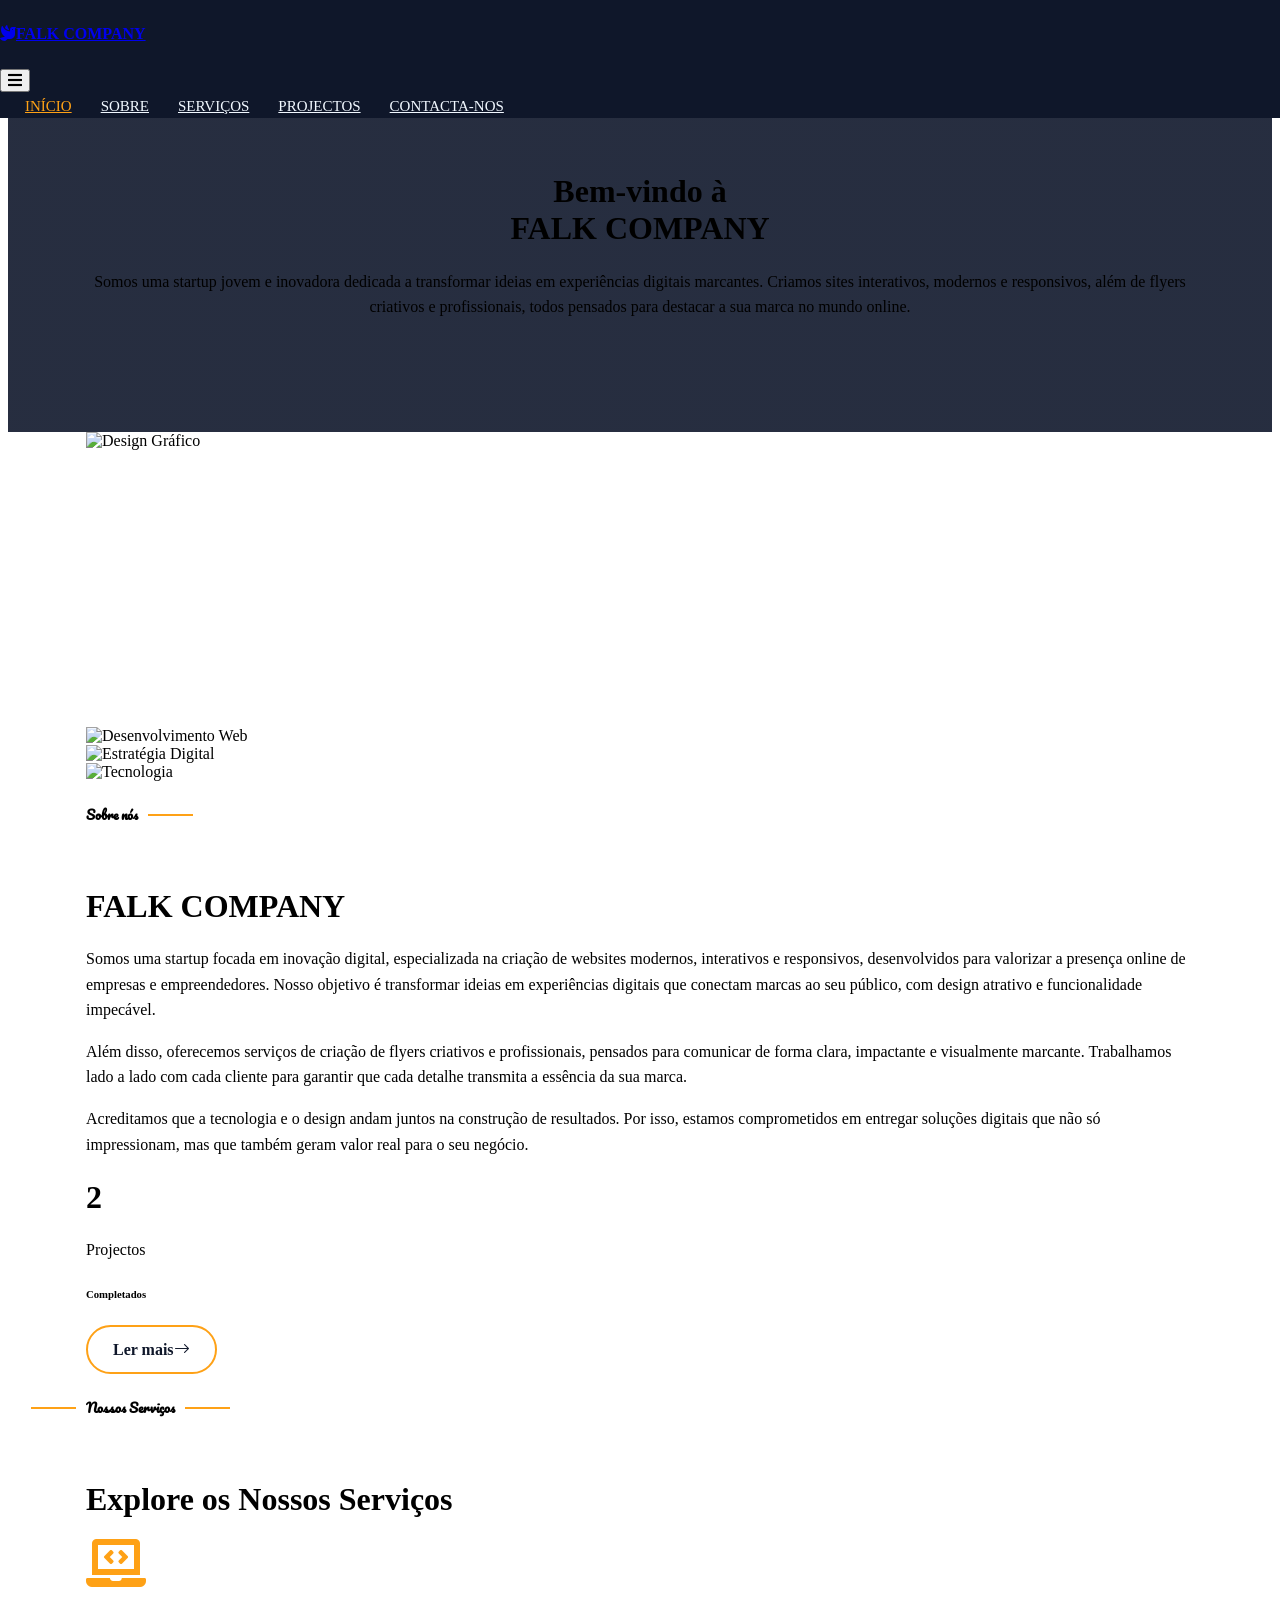
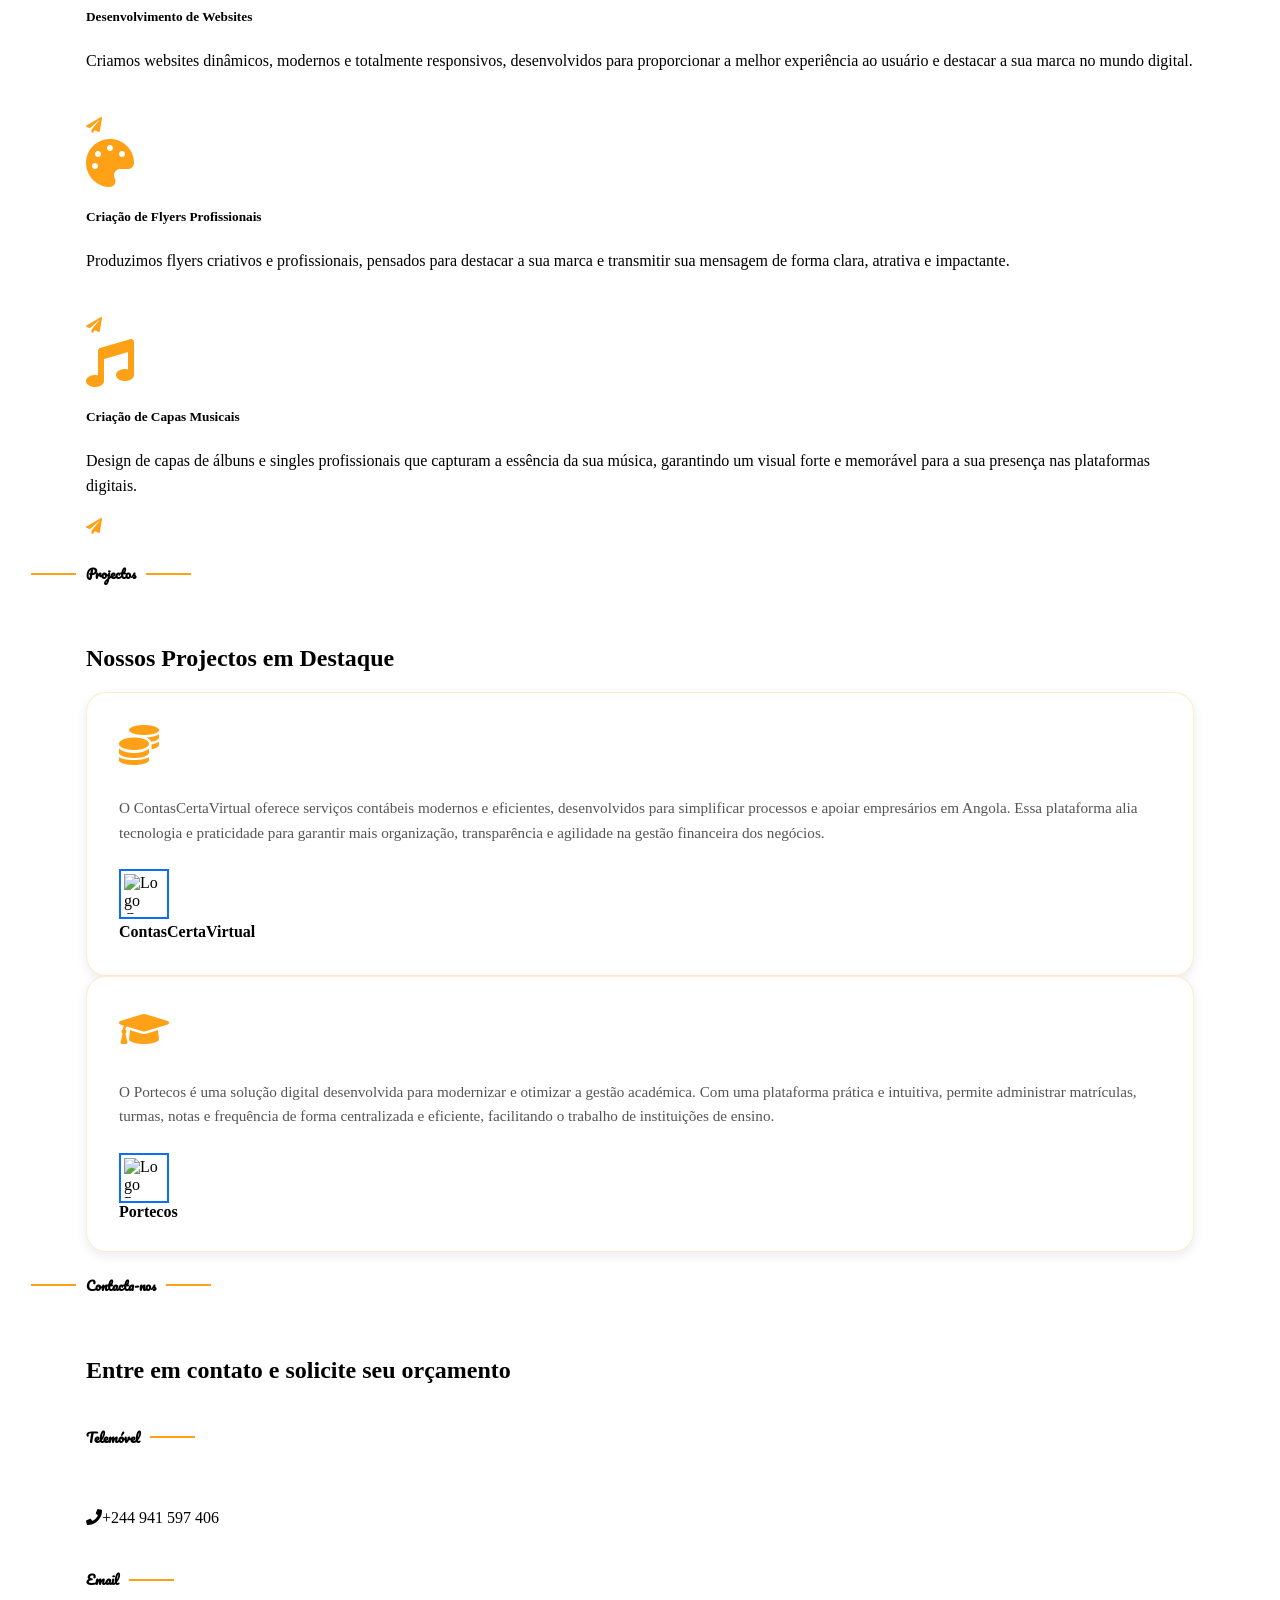
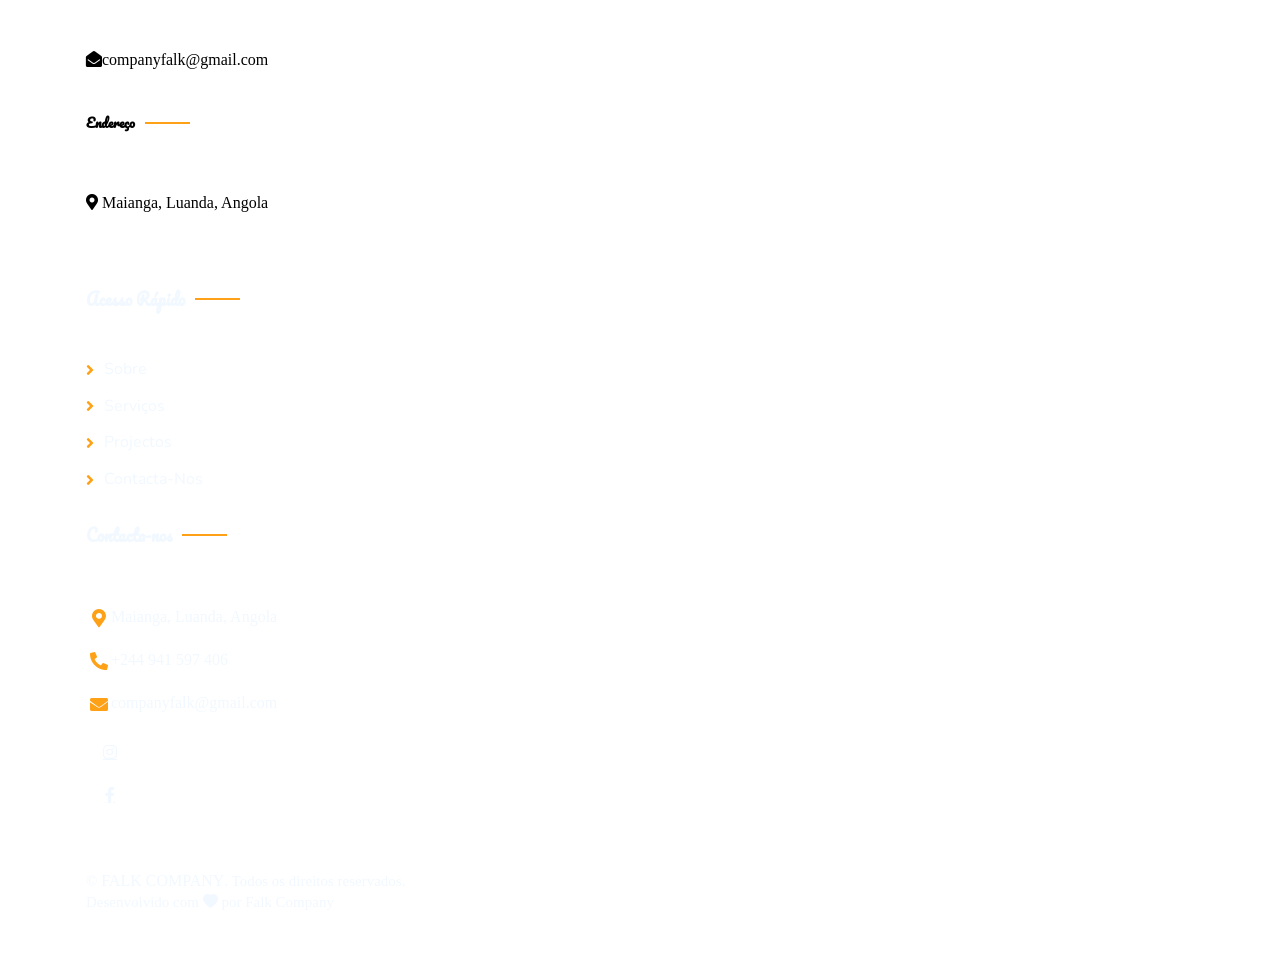
==== index.html @ 49134d7e "Update index.html" ====
<!DOCTYPE html>
<html lang="en">

<head>
    <meta charset="utf-8">
    <title>FALK COMPANY</title>
    <meta content="width=device-width, initial-scale=1.0" name="viewport">
    <meta content="Desenvolvimento de Websites, Criação de Flyers, Criação de Capas Musicais" name="keywords">
    <meta content="FALK CORPORATION - Startup focada em soluções digitais: websites modernos, flyers criativos e capas musicais profissionais." name="description">

    <link href="falk.png" rel="icon">

    <link rel="preconnect" href="https://fonts.googleapis.com">
    <link rel="preconnect" href="https://fonts.gstatic.com" crossorigin>
    <link href="https://fonts.googleapis.com/css2?family=Heebo:wght@400;500;600&family=Nunito:wght@600;700;800&family=Pacifico&display=swap" rel="stylesheet">


    <link href="https://cdnjs.cloudflare.com/ajax/libs/font-awesome/5.10.0/css/all.min.css" rel="stylesheet">
    <link href="https://cdn.jsdelivr.net/npm/bootstrap-icons@1.4.1/font/bootstrap-icons.css" rel="stylesheet">


    <link href="lib/animate/animate.min.css" rel="stylesheet">
    <link href="lib/owlcarousel/assets/owl.carousel.min.css" rel="stylesheet">
    <link href="lib/tempusdominus/css/tempusdominus-bootstrap-4.min.css" rel="stylesheet" />

    <link href="css/bootstrap.min.css" rel="stylesheet">

    <link href="css/style.css" rel="stylesheet">
  <style>
    * {
        box-sizing: border-box; 
    }
    
    html {
        font-size: 100%; 
    }
    
    :root {
        --primary: #FEA116; 
        --light: #F1F8FF;
        --dark: #0F172A;
    }
    
    .service-card {
        background: #fff;
        transition: all 0.4s ease-in-out;
        display: flex;
        flex-direction: column;
        justify-content: space-between;
        height: 100%; 
    }
    .service-card:hover {
        transform: translateY(-10px) scale(1.02);
        background: var(--light);
        box-shadow: 0 10px 20px rgba(0, 0, 0, 0.1) !important;
    }
    .service-card i {
        transition: color 0.4s ease-in-out, transform 0.4s ease-in-out;
        color: var(--primary);
    }
    .service-card:hover i {
        color: var(--dark); 
        transform: scale(1.1) rotate(5deg);
    }
    .service-card p {
        min-height: 50px; 
    }
    
    .btn-modern {
        display: inline-flex;
        align-items: center;
        padding: 10px 25px;
        font-size: 16px;
        font-weight: 600;
        color: var(--dark);
        background-color: transparent;
        border: 2px solid var(--primary);
        border-radius: 50px;
        text-decoration: none;
        transition: all 0.3s ease;
    }

    .btn-modern:hover {
        background-color: var(--primary);
        color: #fff;
        box-shadow: 0 4px 8px rgba(254, 161, 22, 0.5);
    }
    
    .btn-modern i {
        transition: transform 0.3s ease;
    }
    
    .btn-modern:hover i {
        transform: translateX(5px);
    }

    .navbar-dark .navbar-nav .nav-link.active {
        color: var(--primary) !important; 
    }

    .navbar-dark .navbar-nav .nav-link:hover {
        color: var(--primary) !important;
    }
    
    .testimonial-item {
        transition: transform 0.3s ease, box-shadow 0.3s ease;
        cursor: pointer;
        border: 1px solid rgba(254, 161, 22, 0.2) !important;
        padding-bottom: 30px !important;
    }
    
    .testimonial-item:hover {
        transform: translateY(-5px);
        box-shadow: 0 6px 15px rgba(254, 161, 22, 0.3) !important;
    }
    
    .testimonial-item i {
        color: var(--primary);
    }
    
    .testimonial-item a:hover {
        color: var(--primary) !important;
    }

    .map-container {
        position: relative;
        padding-bottom: 75%;
        height: 0;
        overflow: hidden;
        max-width: 100%;
    }
    .map-container iframe {
        position: absolute;
        top: 0;
        left: 0;
        width: 100%;
        height: 100%;
    }

    .sticky-top.navbar-dark {
        background-color: var(--dark) !important;
    }
    
</style>
</head>

<body data-bs-spy="scroll" data-bs-target="#navbarCollapse" data-bs-offset="51">
    <div class="container-xxl bg-white p-0">

        <div id="spinner" class="show bg-white position-fixed translate-middle w-100 vh-100 top-50 start-50 d-flex align-items-center justify-content-center">
            <div class="spinner-border text-primary" style="width: 3rem; height: 3rem;" role="status">
                <span class="sr-only">Loading...</span>
            </div>
        </div>

        <div class="container-xxl position-relative p-0">
            <nav class="navbar navbar-expand-lg navbar-dark bg-dark px-4 px-lg-5 py-3 py-lg-0 sticky-top" id="navbarCollapse">
                <a href="index.html" class="navbar-brand p-0">
                    <h4 class="text-primary m-0"><i class="fas fa-dove me-3"></i>FALK COMPANY</h4>
                </a>
                <button class="navbar-toggler" type="button" data-bs-toggle="collapse" data-bs-target="#navbarCollapse">
                    <span class="fa fa-bars"></span>
                </button>
                <div class="collapse navbar-collapse" id="navbarCollapse">
                    <div class="navbar-nav ms-auto py-0 pe-4">
                        <a href="#inicio" class="nav-item nav-link active">Início</a>
                        <a href="#sobre" class="nav-item nav-link">Sobre</a>
                        <a href="#servicos" class="nav-item nav-link">Serviços</a>
                        <a href="#projectos" class="nav-item nav-link">Projectos</a>
                        <a href="#contacta-nos" class="nav-item nav-link">Contacta-nos</a>
                    </div>
                </div>
            </nav>

            <div class="container-xxl py-5 bg-dark hero-header mb-5" id="inicio">
                <div class="container my-5 py-5">
                    <div class="row align-items-center g-5">
                        <div class="col-lg-6 text-center text-lg-start">
                            <h1 class="display-3 text-white animated slideInLeft">Bem-vindo à<br>FALK COMPANY</h1>
                            <p class="text-white animated slideInLeft mb-4 pb-2">Somos uma startup jovem e inovadora dedicada a transformar ideias em experiências digitais marcantes. Criamos sites interativos, modernos e responsivos, além de flyers criativos e profissionais, todos pensados para destacar a sua marca no mundo online.</p>
                        </div>
                        <div class="col-lg-6 text-center text-lg-end overflow-hidden">
                            <img class="img-fluid wow zoomIn" data-wow-delay="0.5s" src="falk.png" alt="">
                        </div>
                    </div>
                </div>
            </div>
        </div>

        <div class="container-xxl py-5" id="sobre">
            <div class="container">
                <div class="row g-5 align-items-center">
                    <div class="col-lg-6">
                        <div class="row g-3">
                            <div class="col-6 text-start">
                                <img class="img-fluid rounded w-100 wow zoomIn" data-wow-delay="0.1s" src="1071-canva-tutorial-grafiken-designen-bilder-und-videos-einfach-online-erstellen-main-med.jpg" alt="Design Gráfico">
                            </div>
                            <div class="col-6 text-start">
                                <img class="img-fluid rounded w-75 wow zoomIn" data-wow-delay="0.3s" src="css_318-698167.jpg" style="margin-top: 25%;" alt="Desenvolvimento Web">
                            </div>
                            <div class="col-6 text-end">
                                <img class="img-fluid rounded w-75 wow zoomIn" data-wow-delay="0.5s" src="OIP.webp" alt="Estratégia Digital">
                            </div>
                            <div class="col-6 text-end">
                                <img class="img-fluid rounded w-100 wow zoomIn" data-wow-delay="0.7s" src="R.webp" alt="Tecnologia">
                            </div>
                        </div>
                    </div>

                    <div class="col-lg-6 wow fadeInUp" data-wow-delay="0.1s">
                        <h5 class="section-title ff-secondary text-start text-primary fw-normal">Sobre nós</h5>
                        <h1 class="mb-4">FALK COMPANY</h1>
                        <p class="mb-4">Somos uma startup focada em inovação digital, especializada na criação de websites modernos, interativos e responsivos, desenvolvidos para valorizar a presença online de empresas e empreendedores. Nosso objetivo é transformar ideias em experiências digitais que conectam marcas ao seu público, com design atrativo e funcionalidade impecável.</p>
                        <p class="mb-4">Além disso, oferecemos serviços de criação de flyers criativos e profissionais, pensados para comunicar de forma clara, impactante e visualmente marcante. Trabalhamos lado a lado com cada cliente para garantir que cada detalhe transmita a essência da sua marca.</p>
                        <p class="mb-4">Acreditamos que a tecnologia e o design andam juntos na construção de resultados. Por isso, estamos comprometidos em entregar soluções digitais que não só impressionam, mas que também geram valor real para o seu negócio.</p>

                        <div class="row g-4 align-items-center mb-4">
                            <div class="col-sm-6">
                                <div class="d-flex align-items-center border-start border-5 border-primary px-3">
                                    <h1> 2</h1>
                                    <div class="ps-4">
                                        <p class="mb-0">Projectos</p>
                                        <h6 class="text-uppercase mb-0">Completados</h6>
                                    </div>
                                </div>
                            </div>
                            <div class="col-sm-6 text-sm-start text-center">
                                <a href="about.html" class="btn-modern">
                                    Ler mais
                                    <i class="bi bi-arrow-right ms-2"></i>
                                </a>
                            </div>
                        </div>

                    </div>
                </div>
            </div>
        </div>

        <div class="container-xxl py-5" id="servicos">
            <div class="container">
                <div class="text-center wow fadeInUp" data-wow-delay="0.1s">
                    <h5 class="section-title ff-secondary text-center text-primary fw-normal">Nossos Serviços</h5>
                    <h1 class="mb-5">Explore os Nossos Serviços</h1>
                </div>
                <div class="row g-4 justify-content-center">
                    
                    <div class="col-lg-4 col-md-6 wow fadeInUp" data-wow-delay="0.1s">
                        <div class="service-card text-center p-4 shadow-lg rounded-4">
                            <div>
                                <i class="fa fa-3x fa-laptop-code mb-4"></i>
                                <h5 class="mb-3">Desenvolvimento de Websites</h5>
                                <p>
                                    Criamos websites dinâmicos, modernos e totalmente responsivos,
                                    desenvolvidos para proporcionar a melhor experiência ao usuário
                                    e destacar a sua marca no mundo digital.
                                </p>
                            </div>
                            <a href="#contacta-nos" class="btn btn-primary mt-3 px-4 py-2 rounded-pill">
                                <i class="fa fa-paper-plane me-2"></i> Solicitar Orçamento
                            </a>
                        </div>
                    </div>
                    
                    <div class="col-lg-4 col-md-6 wow fadeInUp" data-wow-delay="0.3s">
                        <div class="service-card text-center p-4 shadow-lg rounded-4">
                            <div>
                                <i class="fa fa-3x fa-palette mb-4"></i>
                                <h5 class="mb-3">Criação de Flyers Profissionais</h5>
                                <p>
                                    Produzimos flyers criativos e profissionais, pensados para
                                    destacar a sua marca e transmitir sua mensagem de forma clara,
                                    atrativa e impactante.
                                </p>
                            </div>
                            <a href="#contacta-nos" class="btn btn-primary mt-3 px-4 py-2 rounded-pill">
                                <i class="fa fa-paper-plane me-2"></i> Solicitar Orçamento
                            </a>
                        </div>
                    </div>
                    
                    <div class="col-lg-4 col-md-6 wow fadeInUp" data-wow-delay="0.5s">
                        <div class="service-card text-center p-4 shadow-lg rounded-4">
                            <div>
                                <i class="fa fa-3x fa-music mb-4"></i>
                                <h5 class="mb-3">Criação de Capas Musicais</h5>
                                <p>
                                    Design de capas de álbuns e singles profissionais que capturam a
                                    essência da sua música, garantindo um visual forte e memorável
                                    para a sua presença nas plataformas digitais.
                                </p>
                            </div>
                            <a href="#contacta-nos" class="btn btn-primary mt-3 px-4 py-2 rounded-pill">
                                <i class="fa fa-paper-plane me-2"></i> Solicitar Orçamento
                            </a>
                        </div>
                    </div>
                    
                </div>
            </div>
        </div>

        <div class="container-xxl py-5 wow fadeInUp" data-wow-delay="0.1s" id="projectos">
            <div class="container">
                <div class="text-center">
                    <h5 class="section-title ff-secondary text-center text-primary fw-normal">Projectos</h5>
                    <h2 class="mb-5">Nossos Projectos em Destaque</h2>
                </div>
                
                <div class="row justify-content-center g-4">
                    <div class="col-md-5 col-lg-4 wow fadeIn" data-wow-delay="0.2s">
                        <div class="testimonial-item bg-transparent border rounded p-4 h-100 text-center">
                            <i class="fa fa-coins fa-2x mb-3"></i>    
                            <p>O ContasCertaVirtual oferece serviços contábeis modernos e eficientes, desenvolvidos para simplificar processos e apoiar empresários em Angola. Essa plataforma alia tecnologia e praticidade para garantir mais organização, transparência e agilidade na gestão financeira dos negócios.</p>
                            <div class="d-flex align-items-center justify-content-center">
                                <img class="img-fluid flex-shrink-0 rounded-circle" src="CONTASCERTA.png" style="width: 50px; height: 50px;" alt="Logo ContasCertaVirtual">
                                <div class="ps-3">
                                    <h5 class="mb-1">
                                        <a href="https://contascertavirtual-18d4e.web.app/" target="_blank" style="text-decoration: none; color: inherit;">
                                             ContasCertaVirtual
                                        </a>
                                    </h5>
                                </div>
                            </div>
                        </div>
                    </div>
                    
                    <div class="col-md-5 col-lg-4 wow fadeIn" data-wow-delay="0.4s">
                        <div class="testimonial-item bg-transparent border rounded p-4 h-100 text-center">
                            <i class="fa fa-graduation-cap fa-2x mb-3"></i>  
                            <p>O Portecos é uma solução digital desenvolvida para modernizar e otimizar a gestão académica. Com uma plataforma prática e intuitiva, permite administrar matrículas, turmas, notas e frequência de forma centralizada e eficiente, facilitando o trabalho de instituições de ensino.</p>
                            <div class="d-flex align-items-center justify-content-center">
                                <img class="img-fluid flex-shrink-0 rounded-circle" src="PORTECOS.png" style="width: 50px; height: 50px;" alt="Logo Portecos">
                                <div class="ps-3">
                                    <h5 class="mb-1">Portecos</h5>
                                </div>
                            </div>
                        </div>
                    </div>
                </div>
            </div>
        </div>
        
       <div class="container-xxl py-5" id="contacta-nos">
    <div class="container">
        <div class="text-center wow fadeInUp" data-wow-delay="0.1s">
            <h5 class="section-title ff-secondary text-center text-primary fw-normal">Contacta-nos</h5>
            <h2 class="mb-5">Entre em contato e solicite seu orçamento</h2>
        </div>
        <div class="row g-4">
            <div class="col-12">
                <div class="row gy-4 justify-content-center">
                    <div class="col-md-4 wow fadeIn" data-wow-delay="0.2s">
                        <h5 class="section-title ff-secondary fw-normal text-start text-primary">Telemóvel</h5>
                        <p><i class="fa fa-phone text-primary me-2"></i>+244 941 597 406</p>
                    </div>
                    <div class="col-md-4 wow fadeIn" data-wow-delay="0.4s">
                        <h5 class="section-title ff-secondary fw-normal text-start text-primary">Email</h5>
                        <p><i class="fa fa-envelope-open text-primary me-2"></i>companyfalk@gmail.com</p>
                    </div>
                    <div class="col-md-4 wow fadeIn" data-wow-delay="0.6s">
                        <h5 class="section-title ff-secondary fw-normal text-start text-primary">Endereço</h5>
                        <p><i class="fa fa-map-marker-alt text-primary me-2"></i> Maianga, Luanda, Angola</p>
                    </div>
                </div>
            </div>
        </div>
    </div>
</div>
        <div class="container-fluid bg-dark text-light footer pt-5 mt-5 wow fadeIn" data-wow-delay="0.1s">
            <div class="container py-5">
                <div class="row g-5">
                    <div class="col-lg-3 col-md-6">
                        <h4 class="section-title ff-secondary text-start text-primary fw-normal mb-4">Acesso Rápido</h4>
                        <a class="btn btn-link" href="#sobre">Sobre</a>
                        <a class="btn btn-link" href="#servicos">Serviços</a>
                        <a class="btn btn-link" href="#projectos">Projectos</a>
                        <a class="btn btn-link" href="#contacta-nos">Contacta-nos</a>
                    </div>
                    <div class="col-lg-3 col-md-6">
                        <h4 class="section-title ff-secondary text-start text-primary fw-normal mb-4">Contacta-nos</h4>
                        <p class="mb-2"><i class="fa fa-map-marker-alt me-3"></i> Maianga, Luanda, Angola</p>
                        <p class="mb-2"><i class="fa fa-phone-alt me-3"></i>+244 941 597 406</p>
                        <p class="mb-2"><i class="fa fa-envelope me-3"></i>companyfalk@gmail.com</p>
                        <div class="d-flex pt-2">
                            <a class="btn btn-outline-light btn-social" href="https://www.instagram.com/falk_corporation/" target="_blank"><i class="fab fa-instagram"></i></a>
                            <a class="btn btn-outline-light btn-social" href="https://www.facebook.com/profile.php?id=61581257332023" target="_blank"><i class="fab fa-facebook-f"></i></a>
                        </div>
                    </div>
                    <div class="col-lg-3 col-md-6">
                        <i>Estamos prontos para ouvir suas ideias e transformá-las em soluções digitais.</i>
                    </div>
                </div>
            </div>
            <div class="container">
                <div class="copyright">
                    <div class="row">
                        <div class="col-md-6 text-center text-md-start mb-3 mb-md-0">
                            &copy; <a class="border-bottom" href="#">FALK COMPANY</a>. Todos os direitos reservados.
                        </div>
                        <div class="col-md-6 text-center text-md-end">
                            Desenvolvido com <i class="bi bi-heart-fill text-primary"></i> por Falk Company
                        </div>
                    </div>
                </div>
            </div>
        </div>

        <a href="#" class="btn btn-lg btn-primary btn-lg-square back-to-top"><i class="bi bi-arrow-up"></i></a>
    </div>

    <script src="https://code.jquery.com/jquery-3.4.1.min.js"></script>
    <script src="https://cdn.jsdelivr.net/npm/bootstrap@5.0.0/dist/js/bootstrap.bundle.min.js"></script>
    <script src="lib/wow/wow.min.js"></script>
    <script src="lib/easing/easing.min.js"></script>
    <script src="lib/waypoints/waypoints.min.js"></script>
    <script src="lib/counterup/counterup.min.js"></script>
    <script src="lib/owlcarousel/owl.carousel.min.js"></script>
    <script src="lib/tempusdominus/js/moment.min.js"></script>
    <script src="lib/tempusdominus/js/moment-timezone.min.js"></script>
    <script src="lib/tempusdominus/js/tempusdominus-bootstrap-4.min.js"></script>

    <script src="js/main.js"></script>
    
    <script>
        (function ($) {
            "use-strict";

            new WOW().init();

            $(window).scroll(function () {
                if ($(this).scrollTop() > 300) {
                    $('.back-to-top').fadeIn('slow');
                } else {
                    $('.back-to-top').fadeOut('slow');
                }
            });
            $('.back-to-top').click(function () {
                $('html, body').animate({scrollTop: 0}, 1500, 'easeInOutExpo');
                return false;
            });
            
            $('[data-toggle="counter-up"]').counterUp({
                delay: 10,
                time: 1000
            });
            
            var nav = $('.navbar');
            $(window).scroll(function () {
                if ($(this).scrollTop() > 45) {
                    nav.addClass('sticky-top shadow-sm').removeClass('py-3');
                } else {
                    nav.removeClass('sticky-top shadow-sm').addClass('py-3');
                }
            });
            
        })(jQuery);
    </script>
</body>

</html>
---- css/style.css ----
* {
    box-sizing: border-box;
}


html {
    font-size: 100%;
    scroll-behavior: smooth; 
}

:root {
    --primary: #FEA116;
    --light: #F1F8FF;
    --dark: #0F172B;
}

.ff-secondary {
    font-family: 'Pacifico', cursive;
}

.fw-medium {
    font-weight: 600 !important;
}

.fw-semi-bold {
    font-weight: 700 !important;
}

.back-to-top {
    position: fixed;
    display: none;
    right: 45px;
    bottom: 45px;
    z-index: 99;
}


#spinner {
    opacity: 0;
    visibility: hidden;
    transition: opacity .5s ease-out, visibility 0s linear .5s;
    z-index: 99999;
}

#spinner.show {
    transition: opacity .5s ease-out, visibility 0s linear 0s;
    visibility: visible;
    opacity: 1;
}


.btn {
    font-family: 'Nunito', sans-serif;
    font-weight: 500;
    text-transform: uppercase;
    transition: .5s;
}

.btn.btn-primary,
.btn.btn-secondary {
    color: #FFFFFF;
}

.btn-square {
    width: 38px;
    height: 38px;
}

.btn-sm-square {
    width: 32px;
    height: 32px;
}

.btn-lg-square {
    width: 48px;
    height: 48px;
}

.btn-square,
.btn-sm-square,
.btn-lg-square {
    padding: 0;
    display: flex;
    align-items: center;
    justify-content: center;
    font-weight: normal;
    border-radius: 2px;
}


.navbar-dark .navbar-nav .nav-link {
    position: relative;
    margin-left: 25px;
    padding: 35px 0;
    font-size: 15px;
    color: var(--light) !important;
    text-transform: uppercase;
    font-weight: 500;
    outline: none;
    transition: .5s;
}

.sticky-top.navbar-dark .navbar-nav .nav-link {
    padding: 20px 0;
}

.navbar-dark .navbar-nav .nav-link:hover,
.navbar-dark .navbar-nav .nav-link.active {
    color: var(--primary) !important;
}

.navbar-dark .navbar-brand img {
    max-height: 60px;
    transition: .5s;
}

.sticky-top.navbar-dark .navbar-brand img {
    max-height: 45px;
}

@media (max-width: 991.98px) {
    .sticky-top.navbar-dark {
        position: relative;
    }

    .navbar-dark .navbar-collapse {
        margin-top: 15px;
        border-top: 1px solid rgba(255, 255, 255, .1)
    }

    .navbar-dark .navbar-nav .nav-link,
    .sticky-top.navbar-dark .navbar-nav .nav-link {
        padding: 10px 0;
        margin-left: 0;
    }

    .navbar-dark .navbar-brand img {
        max-height: 45px;
    }
}

@media (min-width: 992px) {
    .navbar-dark {
        position: absolute;
        width: 100%;
        top: 0;
        left: 0;
        z-index: 999;
        background: transparent !important;
    }
    
    .sticky-top.navbar-dark {
        position: fixed;
        background: var(--dark) !important;
    }
}


.hero-header {
    background: linear-gradient(rgba(15, 23, 43, .9), rgba(15, 23, 43, .9)), url(../imagem_do_fundo.jpg);
    background-position: center center;
    background-repeat: no-repeat;
    background-size: cover;
}

.hero-header img {
    animation: none;
}

@keyframes imgRotate { 
    100% { 
        transform: rotate(360deg); 
    } 
}

.breadcrumb-item + .breadcrumb-item::before {
    color: rgba(255, 255, 255, .5);
}


.section-title {
    position: relative;
    display: inline-block;
}

.section-title::before {
    position: absolute;
    content: "";
    width: 45px;
    height: 2px;
    top: 50%;
    left: -55px;
    margin-top: -1px;
    background: var(--primary);
}

.section-title::after {
    position: absolute;
    content: "";
    width: 45px;
    height: 2px;
    top: 50%;
    right: -55px;
    margin-top: -1px;
    background: var(--primary);
}

.section-title.text-start::before,
.section-title.text-end::after {
    display: none;
}


.service-item {
    box-shadow: 0 0 45px rgba(0, 0, 0, .08);
    transition: .5s;
}

.service-item:hover {
    background: var(--primary);
}

.service-item * {
    transition: .5s;
}

.service-item:hover * {
    color: var(--light) !important;
}


.nav-pills .nav-item .active {
    border-bottom: 2px solid var(--primary);
}

.video {
    position: relative;
    height: 100%;
    min-height: 500px;
    background: linear-gradient(rgba(15, 23, 43, .1), rgba(15, 23, 43, .1)), url(../img/video.jpg);
    background-position: center center;
    background-repeat: no-repeat;
    background-size: cover;
}

.video .btn-play {
    position: absolute;
    z-index: 3;
    top: 50%;
    left: 50%;
    transform: translateX(-50%) translateY(-50%);
    box-sizing: content-box;
    display: block;
    width: 32px;
    height: 44px;
    border-radius: 50%;
    border: none;
    outline: none;
    padding: 18px 20px 18px 28px;
}

.video .btn-play:before {
    content: "";
    position: absolute;
    z-index: 0;
    left: 50%;
    top: 50%;
    transform: translateX(-50%) translateY(-50%);
    display: block;
    width: 100px;
    height: 100px;
    background: var(--primary);
    border-radius: 50%;
    animation: pulse-border 1500ms ease-out infinite;
}

.video .btn-play:after {
    content: "";
    position: absolute;
    z-index: 1;
    left: 50%;
    top: 50%;
    transform: translateX(-50%) translateY(-50%);
    display: block;
    width: 100px;
    height: 100px;
    background: var(--primary);
    border-radius: 50%;
    transition: all 200ms;
}

.video .btn-play img {
    position: relative;
    z-index: 3;
    max-width: 100%;
    width: auto;
    height: auto;
}

.video .btn-play span {
    display: block;
    position: relative;
    z-index: 3;
    width: 0;
    height: 0;
    border-left: 32px solid var(--dark);
    border-top: 22px solid transparent;
    border-bottom: 22px solid transparent;
}

@keyframes pulse-border {
    0% {
        transform: translateX(-50%) translateY(-50%) translateZ(0) scale(1);
        opacity: 1;
    }

    100% {
        transform: translateX(-50%) translateY(-50%) translateZ(0) scale(1.5);
        opacity: 0;
    }
}

#videoModal {
    z-index: 99999;
}

#videoModal .modal-dialog {
    position: relative;
    max-width: 800px;
    margin: 60px auto 0 auto;
}

#videoModal .modal-body {
    position: relative;
    padding: 0px;
}

#videoModal .close {
    position: absolute;
    width: 30px;
    height: 30px;
    right: 0px;
    top: -30px;
    z-index: 999;
    font-size: 30px;
    font-weight: normal;
    color: #FFFFFF;
    background: #000000;
    opacity: 1;
}


.team-item {
    box-shadow: 0 0 45px rgba(0, 0, 0, .08);
    height: calc(100% - 38px);
    transition: .5s;
}

.team-item img {
    transition: .5s;
}

.team-item:hover img {
    transform: scale(1.1);
}

.team-item:hover {
    height: 100%;
}

.team-item .btn {
    border-radius: 38px 38px 0 0;
}


.testimonial-carousel .owl-item .testimonial-item,
.testimonial-carousel .owl-item.center .testimonial-item * {
    transition: .5s;
}

.testimonial-carousel .owl-item.center .testimonial-item {
    background: var(--primary) !important;
    border-color: var(--primary) !important;
}

.testimonial-carousel .owl-item.center .testimonial-item * {
    color: var(--light) !important;
}

.testimonial-carousel .owl-dots {
    margin-top: 24px;
    display: flex;
    align-items: flex-end;
    justify-content: center;
}

.testimonial-carousel .owl-dot {
    position: relative;
    display: inline-block;
    margin: 0 5px;
    width: 15px;
    height: 15px;
    border: 1px solid #CCCCCC;
    border-radius: 15px;
    transition: .5s;
}

.testimonial-carousel .owl-dot.active {
    background: var(--primary);
    border-color: var(--primary);
}

.footer {
    padding-top: 70px;
    padding-bottom: 20px;
    color: var(--light, #FFFFFF);
}

.footer .h4-footer-title {
    font-family: 'Sua Fonte de Destaque', sans-serif;
    font-size: 32px;
    font-weight: normal !important; 
    color: var(--primary, #FFB800) !important; 
    margin-bottom: 25px !important;
    display: inline-block;
    padding-bottom: 8px;
    border-bottom: 1px solid rgba(255, 184, 0, 0.2); 
    line-height: 1.2;
}

.footer .btn.btn-link {
    display: flex; 
    align-items: center; 
    padding: 4px 0;
    margin-bottom: 3px;
    text-align: left;
    color: var(--light, #FFFFFF);
    font-size: 16px;
    font-weight: normal;
    text-transform: capitalize;
    text-decoration: none;
    transition: all 0.3s ease;
}

.footer .btn.btn-link::before {
    content: "\f105"; 
    font-family: "Font Awesome 5 Free", sans-serif;
    font-weight: 900;
    margin-right: 10px; 
    line-height: 1;
    color: var(--primary, #FFB800); 
    transition: margin-right 0.3s ease, color 0.3s ease;
}

.footer .btn.btn-link:hover {
    color: var(--primary, #FFB800);
    padding-left: 5px;
}

.footer .col-lg-3.col-md-6 > p.mb-2 {
    display: flex; 
    align-items: flex-start; 
    margin-bottom: 15px !important; 
    font-size: 16px;
    line-height: 1.5;
}

.footer .col-lg-3.col-md-6 > p.mb-2 i {
    color: var(--primary, #FFB800);
    font-size: 18px; 
    width: 25px; 
    text-align: center;
    line-height: inherit; 
}

.footer .col-lg-3.col-md-6 > i {
    display: block; 
    font-size: 18px;
    line-height: 1.6;
    color: rgba(255, 255, 255, 0.9);
    margin-top: 40px; 
}

.footer .btn.btn-outline-light.btn-social {
    width: 38px;
    height: 38px;
    display: flex;
    align-items: center;
    justify-content: center;
    border-radius: 50%;
    transition: all 0.3s ease;
    border-color: rgba(255, 255, 255, 0.4); 
    color: var(--light, #FFFFFF) !important;
}

.footer .btn.btn-outline-light.btn-social:hover {
    background-color: var(--primary, #FFB800);
    color: var(--secondary, #0A0D15) !important; 
    border-color: var(--primary, #FFB800);
}

.footer .copyright {
    padding-top: 20px;
    padding-bottom: 20px;
    font-size: 15px;
    border-top: 1px solid rgba(255, 255, 255, 0.1);
}

.footer .copyright a {
    color: var(--light, #FFFFFF);
    text-decoration: none;
    transition: color 0.3s;
}

.footer .copyright a:hover {
    color: var(--primary, #FFB800);
}

.footer .row > div {
    text-align: left !important; 
}


.footer .h4-footer-title {
    font-family: 'Sua Fonte de Destaque', sans-serif;
    font-size: 32px;
    font-weight: normal !important;
    color: var(--primary, #FFB800) !important;
    margin-bottom: 25px !important;
    
    display: inline-block; 
    padding-bottom: 8px;
    border-bottom: 1px solid rgba(255, 184, 0, 0.2); 
    line-height: 1.2;
}
.footer .col-lg-3.col-md-6 > i {
    margin-top: 0 !important; 
    display: block; 
}
.section-title {
    margin-bottom: 40px; 
  }
  .testimonial-item {
  background: #fff;
  border: 1px solid #e0e0e0;
  border-radius: 20px;
  padding: 2rem;
  transition: all 0.3s ease;
  box-shadow: 0 4px 12px rgba(0,0,0,0.08);
  height: 100%;
  display: flex;
  flex-direction: column;
  justify-content: space-between;
}

.testimonial-item:hover {
  transform: translateY(-6px);
  box-shadow: 0 8px 20px rgba(0,0,0,0.12);
  border-color: #0d6efd; 
}

.testimonial-item i {
  font-size: 2.5rem;
  color: #0d6efd;
  margin-bottom: 1rem;
}

.testimonial-item p {
  font-size: 0.95rem;
  line-height: 1.6;
  color: #555;
  margin-bottom: 1.5rem;
}

.testimonial-item img {
  width: 55px;
  height: 55px;
  border: 2px solid #0d6efd;
  padding: 3px;
  background: #fff;
}

.testimonial-item h5 {
  font-weight: 600;
  font-size: 1rem;
  margin: 0;
}

@media (max-width: 768px) {
  .testimonial-item {
    padding: 1.5rem;
  }
  .testimonial-item p {
    font-size: 0.9rem;
  }
}


html {
  scroll-behavior: smooth;
  font-size: 100%;
}

body {
  overflow-x: hidden !important;
  max-width: 100vw;
  word-wrap: break-word;
}

img, video, iframe {
  max-width: 100%;
  height: auto;
  display: block;
}

.container, .container-fluid {
  width: 100%;
  padding-right: 1rem;
  padding-left: 1rem;
  margin-right: auto;
  margin-left: auto;
}

.row {
  margin-right: -0.5rem;
  margin-left: -0.5rem;
}
[class*="col-"] {
  padding-right: 0.5rem;
  padding-left: 0.5rem;
}

h1, h2, h3, h4, h5, h6 {
  word-break: break-word;
}
p, a, li, span {
  line-height: 1.6;
  font-size: clamp(0.9rem, 1vw + 0.4rem, 1rem);
}

.hero-header {
  background-size: cover;
  background-position: center;
  text-align: center;
  padding: 6rem 1rem;
}
.hero-header img {
  max-width: 100%;
  height: auto;
}

.service-item, .service-card {
  flex: 1 1 300px;
  min-height: 100%;
  box-sizing: border-box;
}
.service-item img, .service-card img {
  max-width: 100%;
  height: auto;
}

.testimonial-item {
  flex: 1 1 320px;
  box-sizing: border-box;
  max-width: 100%;
}

.footer {
  text-align: center;
  padding: 2rem 1rem;
}
.footer .btn-social {
  margin: 0.3rem;
}

@media (max-width: 991.98px) {
  .hero-header {
    padding: 4rem 1rem;
  }

  h1 {
    font-size: 1.8rem;
  }

  .navbar-dark .navbar-nav .nav-link {
    font-size: 0.95rem;
  }

  .service-item,
  .testimonial-item {
    margin-bottom: 1.5rem;
  }
}

@media (max-width: 768px) {
  .hero-header {
    padding: 3rem 1rem;
  }

  .section-title::before,
  .section-title::after {
    display: none;
  }

  .service-item,
  .service-card,
  .testimonial-item {
    flex: 1 1 100%;
    margin-bottom: 1.5rem;
  }

  h1 {
    font-size: 1.6rem;
  }
  h2 {
    font-size: 1.3rem;
  }

  .btn-modern {
    padding: 8px 18px;
    font-size: 14px;
  }

  .footer .footer-menu {
    display: flex;
    flex-direction: column;
    align-items: center;
  }
}

@media (max-width: 480px) {
  h1 {
    font-size: 1.4rem;
  }
  p {
    font-size: 0.9rem;
  }
  .navbar-dark .navbar-brand img {
    max-height: 40px;
  }
  .btn-modern {
    font-size: 13px;
  }
}

@media (min-width: 1200px) {
  body {
    max-width: 100%;
  }
  .container {
    max-width: 1140px;
  }
}

@media (min-width: 1600px) {
  html {
    font-size: 110%;
  }
}
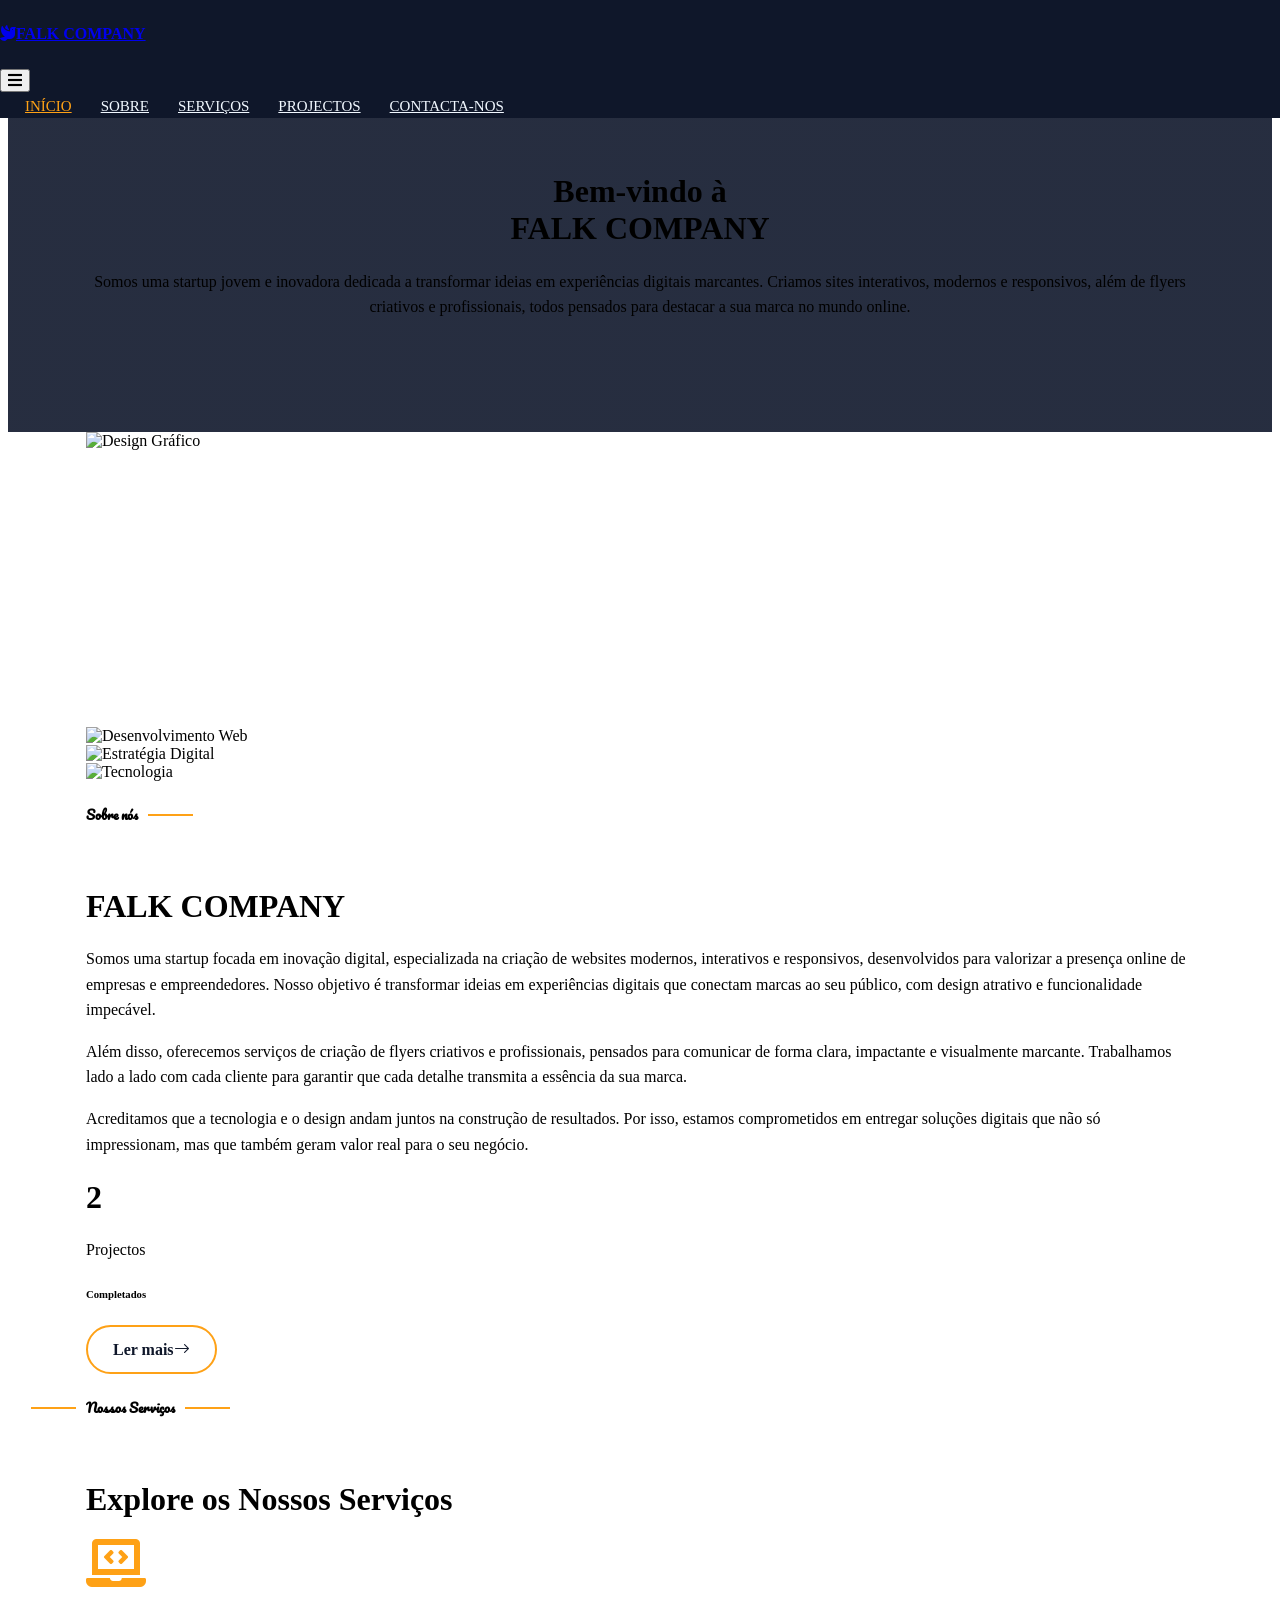
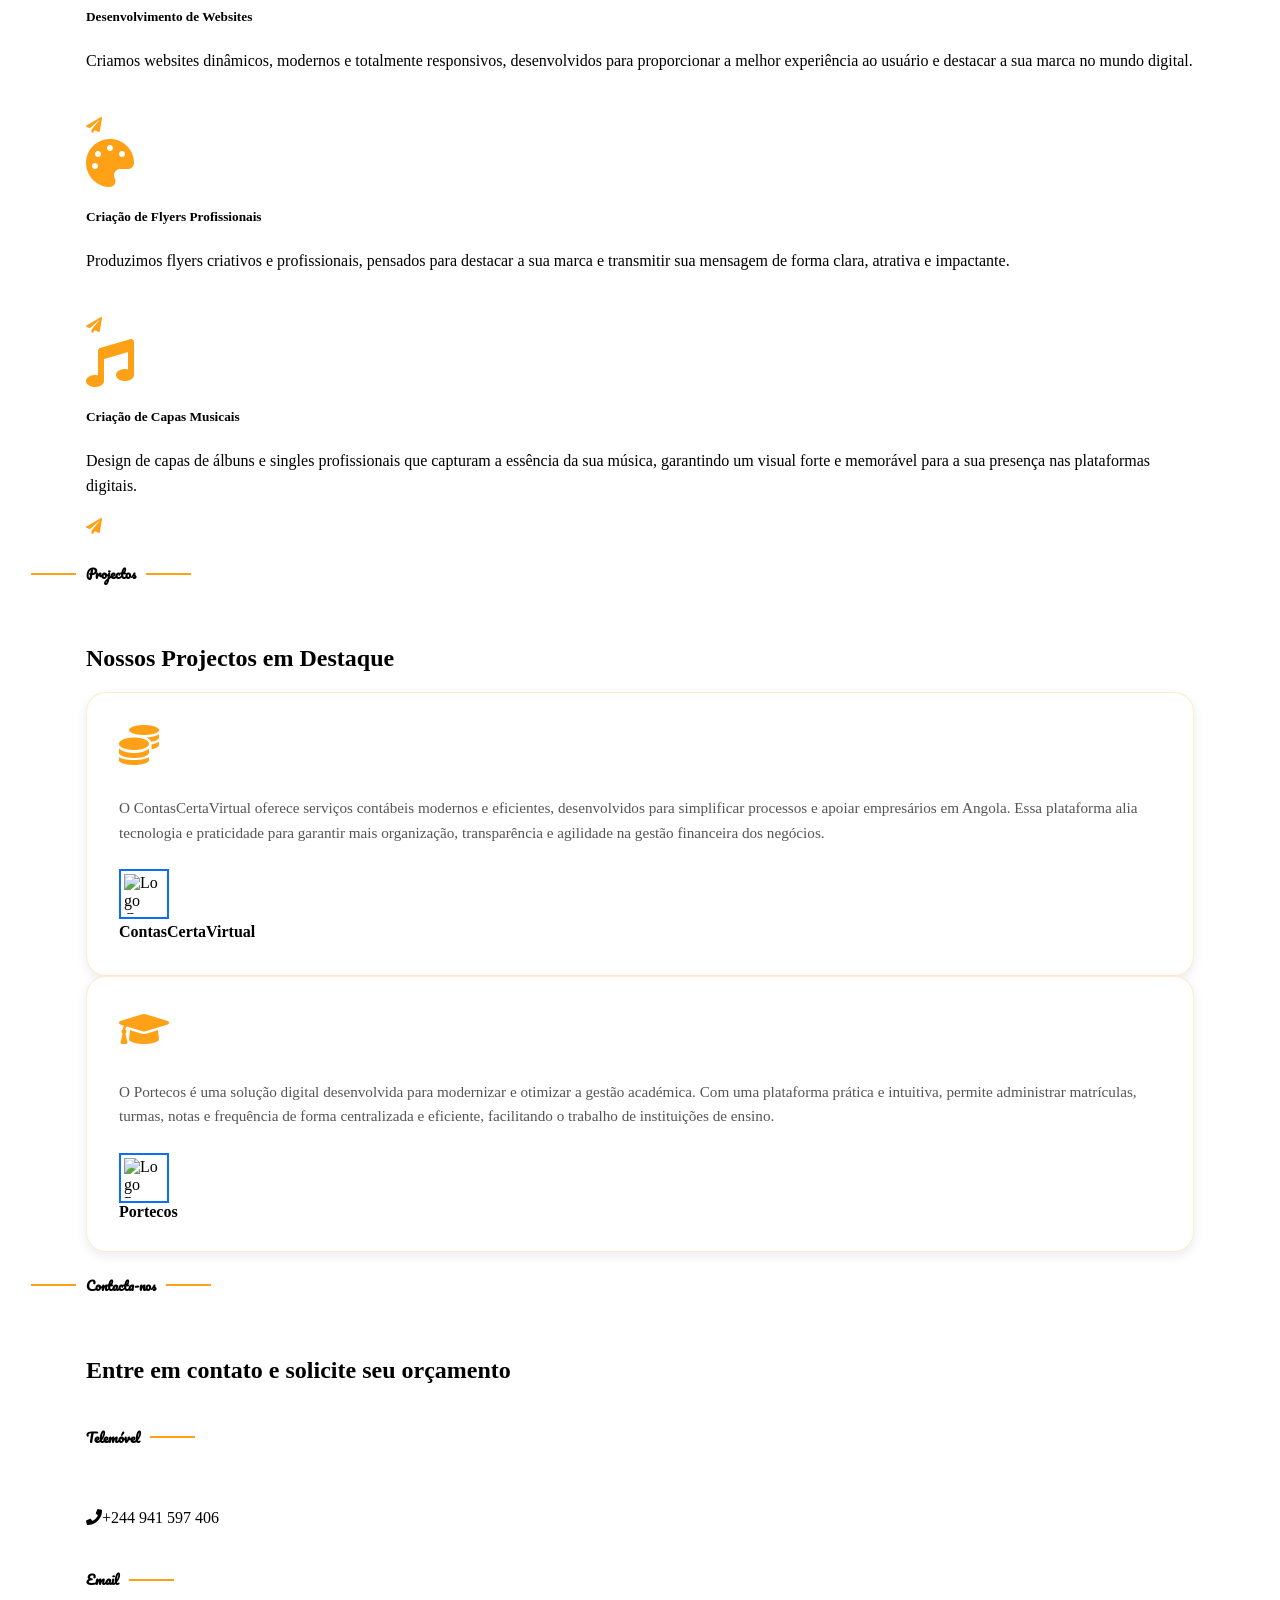
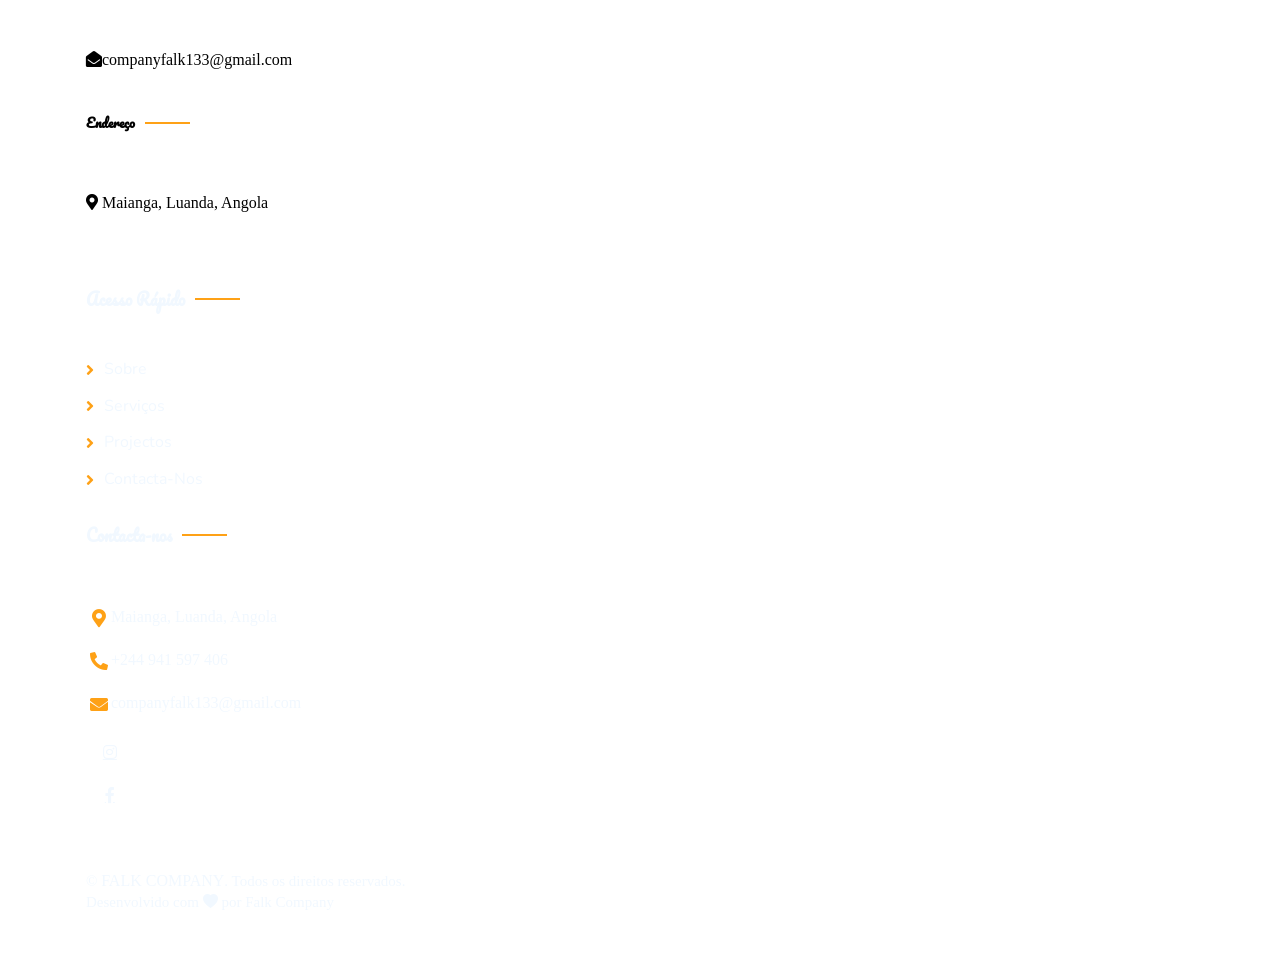
==== commit 7c1f0921: "Update index.html" ====
--- a/index.html
+++ b/index.html
@@ -356,7 +356,7 @@
                     </div>
                     <div class="col-md-4 wow fadeIn" data-wow-delay="0.4s">
                         <h5 class="section-title ff-secondary fw-normal text-start text-primary">Email</h5>
-                        <p><i class="fa fa-envelope-open text-primary me-2"></i>companyfalk@gmail.com</p>
+                        <p><i class="fa fa-envelope-open text-primary me-2"></i>companyfalk133@gmail.com</p>
                     </div>
                     <div class="col-md-4 wow fadeIn" data-wow-delay="0.6s">
                         <h5 class="section-title ff-secondary fw-normal text-start text-primary">Endereço</h5>
@@ -381,7 +381,7 @@
                         <h4 class="section-title ff-secondary text-start text-primary fw-normal mb-4">Contacta-nos</h4>
                         <p class="mb-2"><i class="fa fa-map-marker-alt me-3"></i> Maianga, Luanda, Angola</p>
                         <p class="mb-2"><i class="fa fa-phone-alt me-3"></i>+244 941 597 406</p>
-                        <p class="mb-2"><i class="fa fa-envelope me-3"></i>companyfalk@gmail.com</p>
+                        <p class="mb-2"><i class="fa fa-envelope me-3"></i>companyfalk133@gmail.com</p>
                         <div class="d-flex pt-2">
                             <a class="btn btn-outline-light btn-social" href="https://www.instagram.com/falk_corporation/" target="_blank"><i class="fab fa-instagram"></i></a>
                             <a class="btn btn-outline-light btn-social" href="https://www.facebook.com/profile.php?id=61581257332023" target="_blank"><i class="fab fa-facebook-f"></i></a>
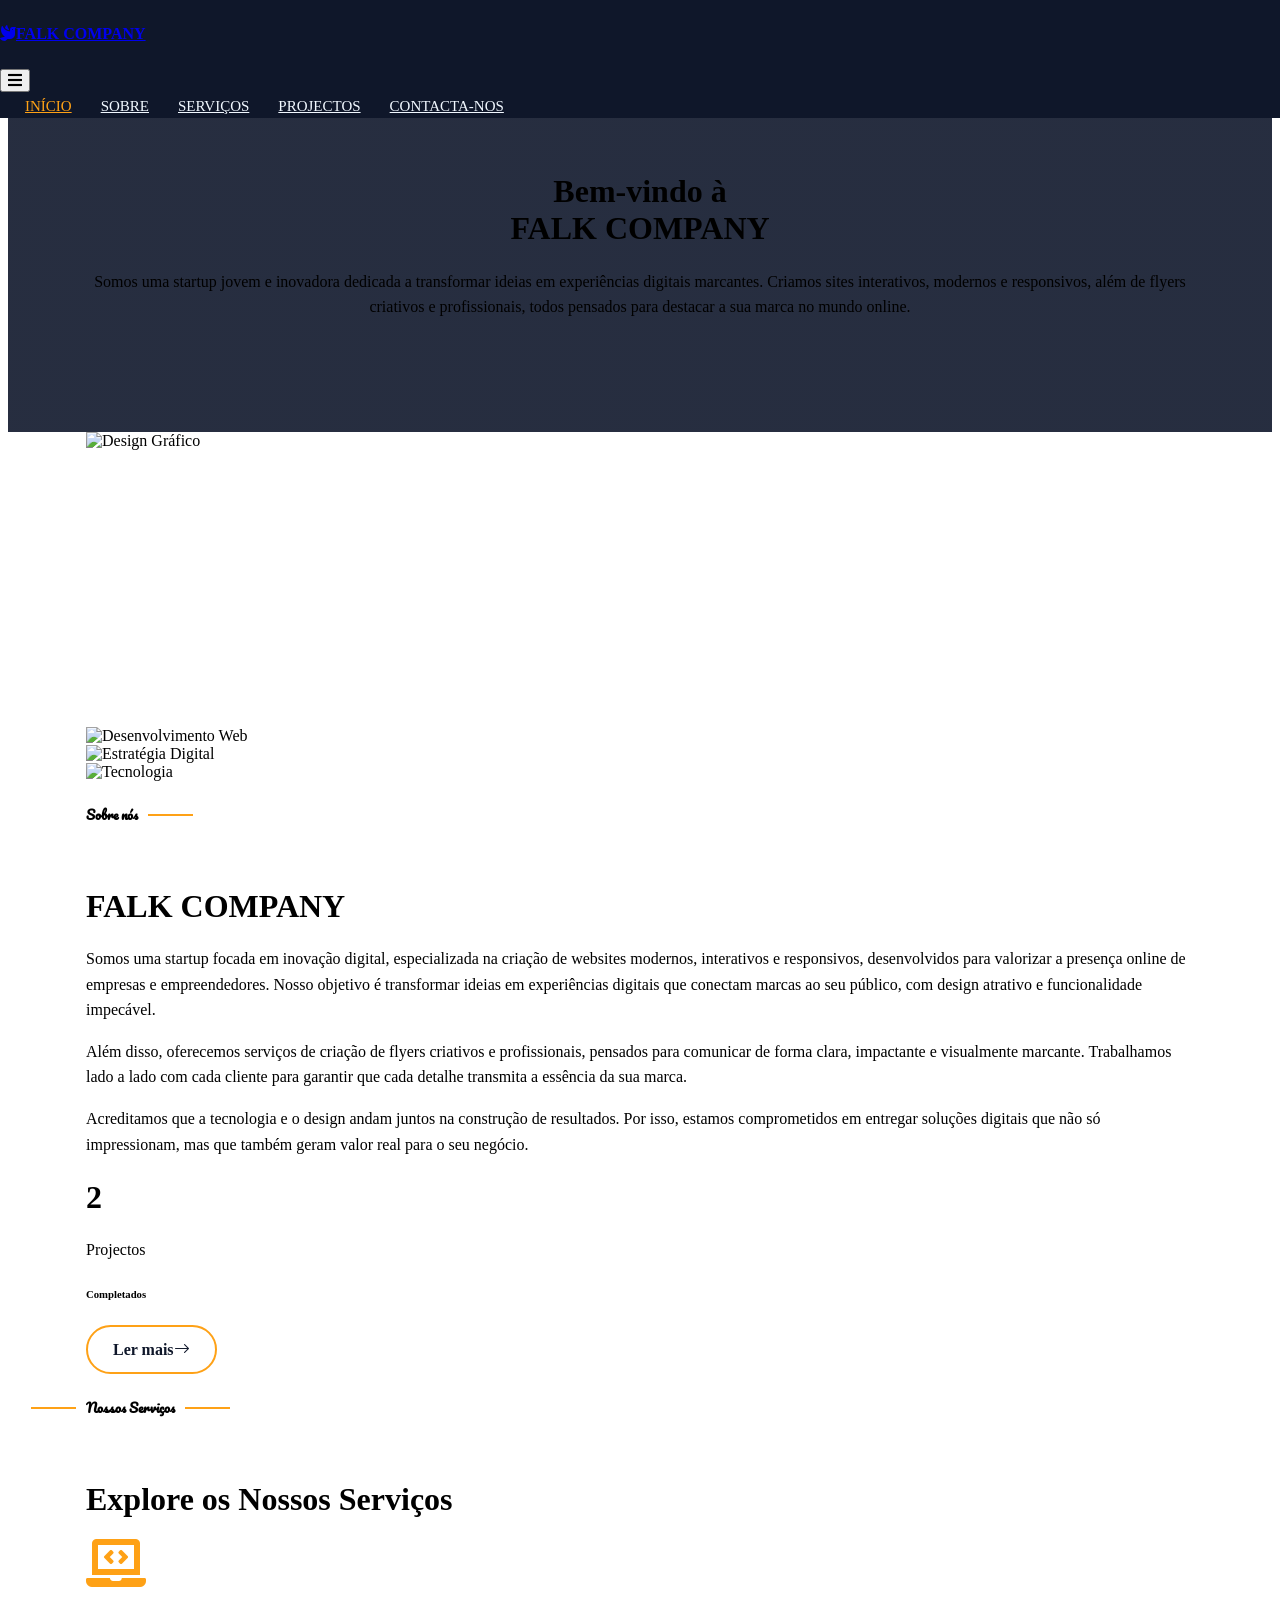
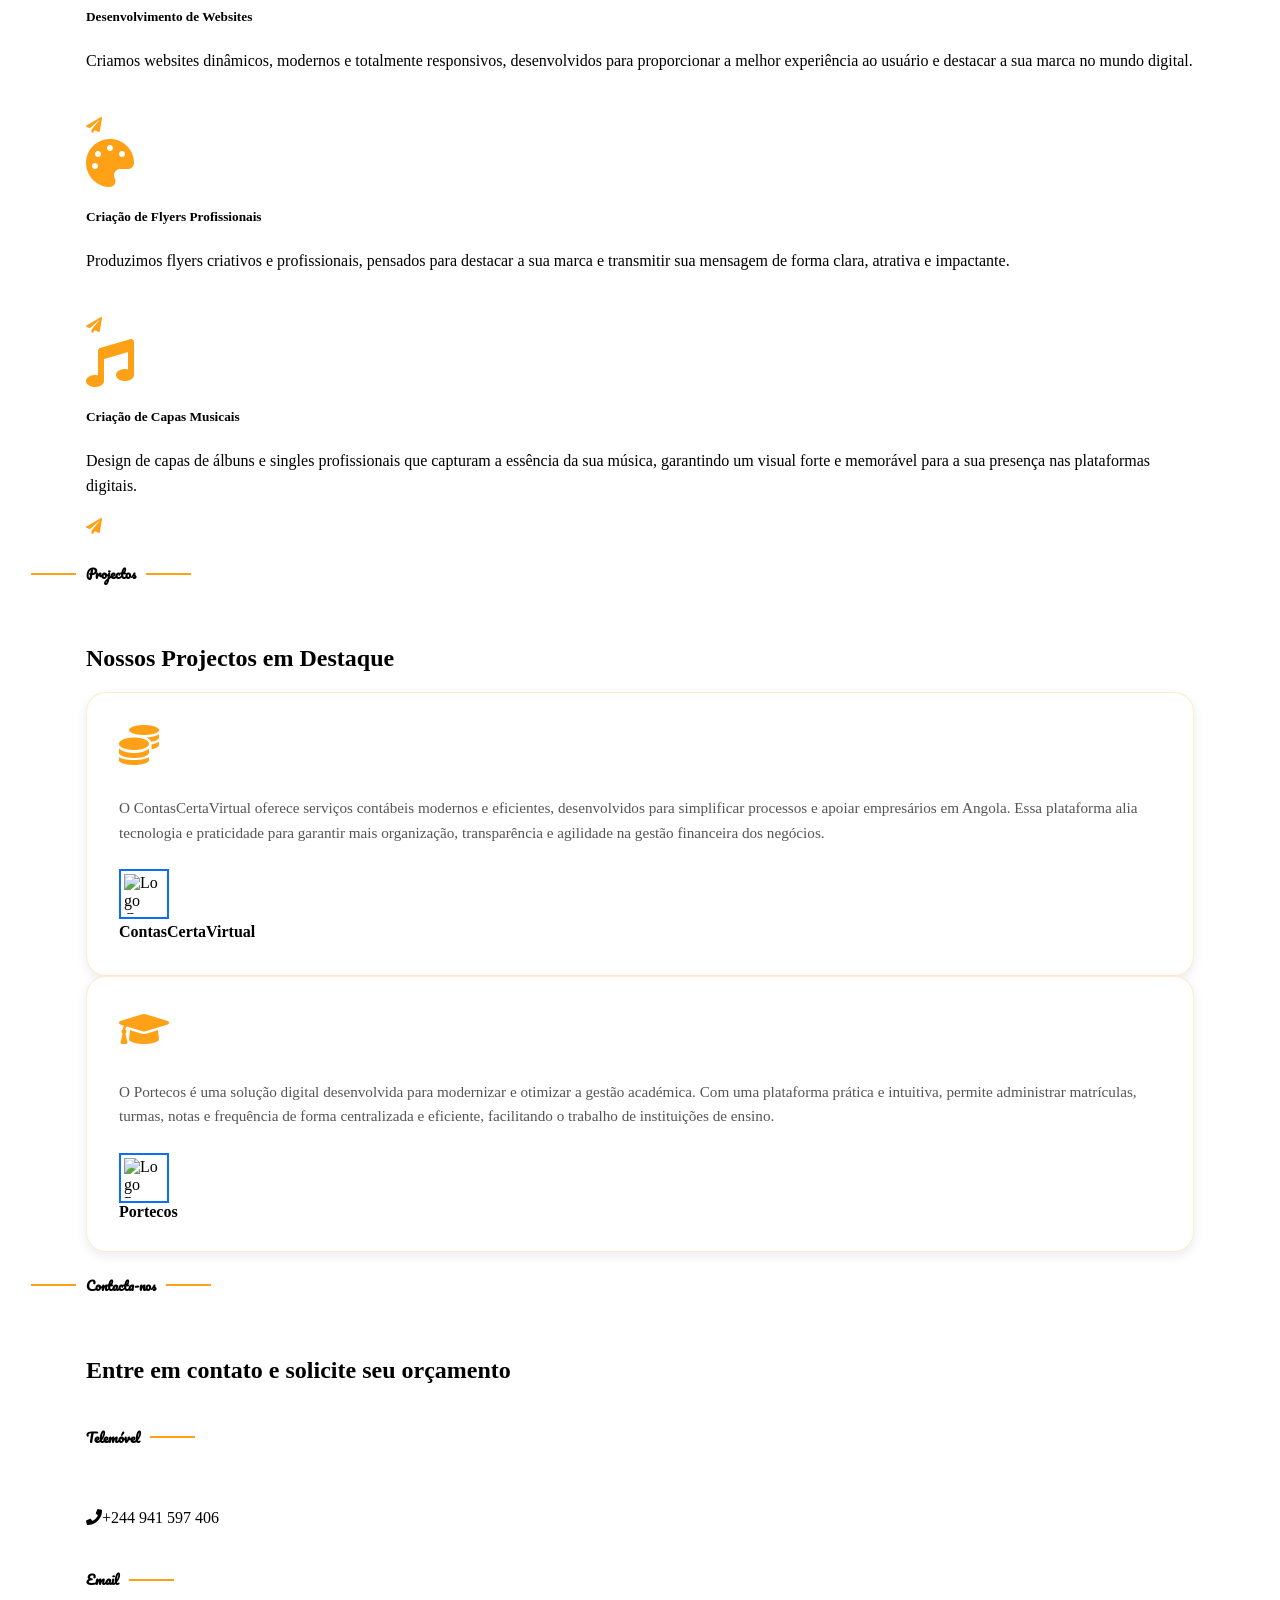
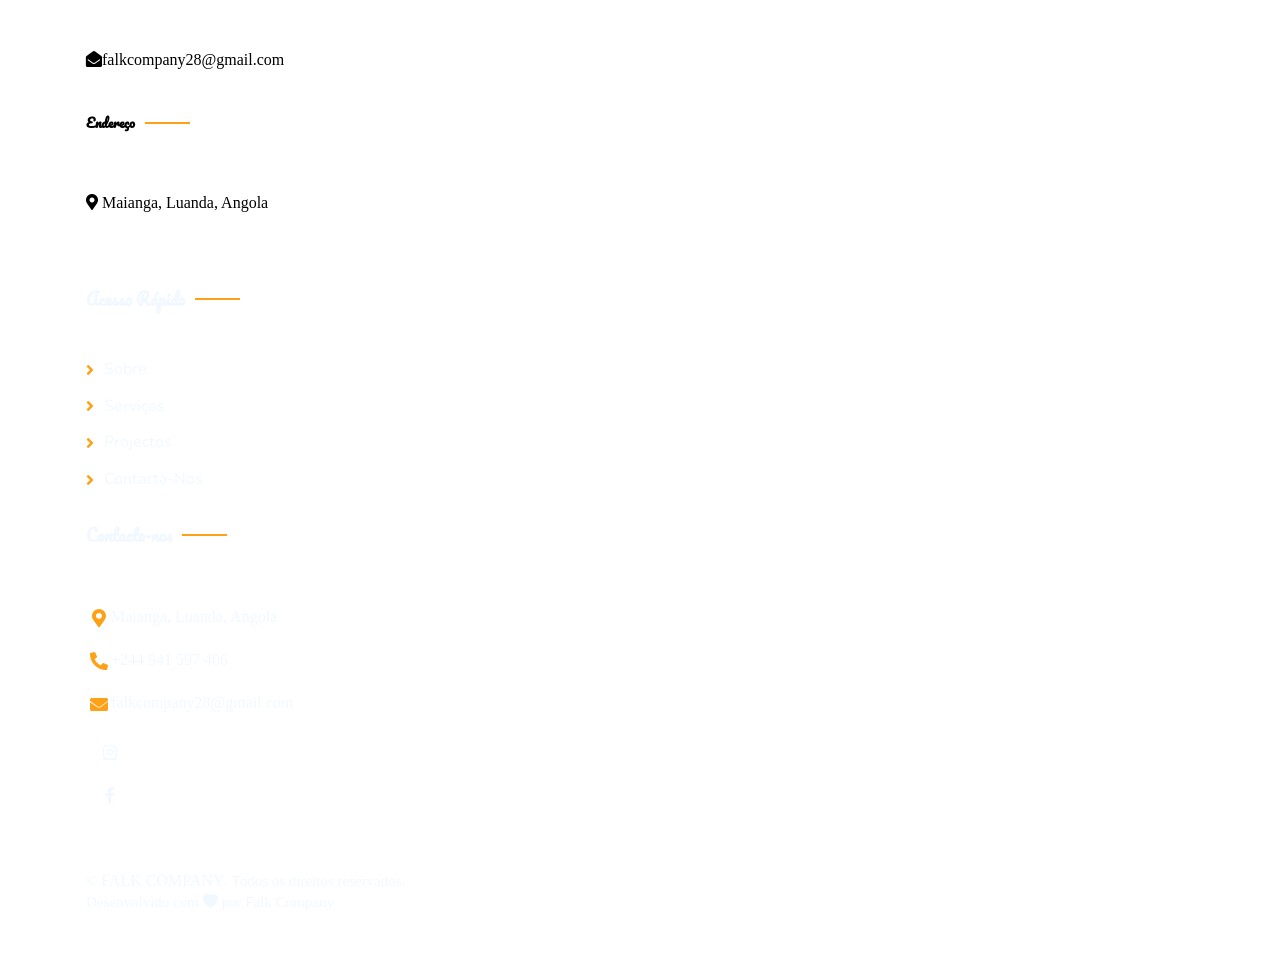
==== commit 49c91bef: "Update index.html" ====
--- a/index.html
+++ b/index.html
@@ -356,7 +356,7 @@
                     </div>
                     <div class="col-md-4 wow fadeIn" data-wow-delay="0.4s">
                         <h5 class="section-title ff-secondary fw-normal text-start text-primary">Email</h5>
-                        <p><i class="fa fa-envelope-open text-primary me-2"></i>companyfalk133@gmail.com</p>
+                        <p><i class="fa fa-envelope-open text-primary me-2"></i>falkcompany28@gmail.com</p>
                     </div>
                     <div class="col-md-4 wow fadeIn" data-wow-delay="0.6s">
                         <h5 class="section-title ff-secondary fw-normal text-start text-primary">Endereço</h5>
@@ -381,7 +381,7 @@
                         <h4 class="section-title ff-secondary text-start text-primary fw-normal mb-4">Contacta-nos</h4>
                         <p class="mb-2"><i class="fa fa-map-marker-alt me-3"></i> Maianga, Luanda, Angola</p>
                         <p class="mb-2"><i class="fa fa-phone-alt me-3"></i>+244 941 597 406</p>
-                        <p class="mb-2"><i class="fa fa-envelope me-3"></i>companyfalk133@gmail.com</p>
+                        <p class="mb-2"><i class="fa fa-envelope me-3"></i>falkcompany28@gmail.com</p>
                         <div class="d-flex pt-2">
                             <a class="btn btn-outline-light btn-social" href="https://www.instagram.com/falk_corporation/" target="_blank"><i class="fab fa-instagram"></i></a>
                             <a class="btn btn-outline-light btn-social" href="https://www.facebook.com/profile.php?id=61581257332023" target="_blank"><i class="fab fa-facebook-f"></i></a>
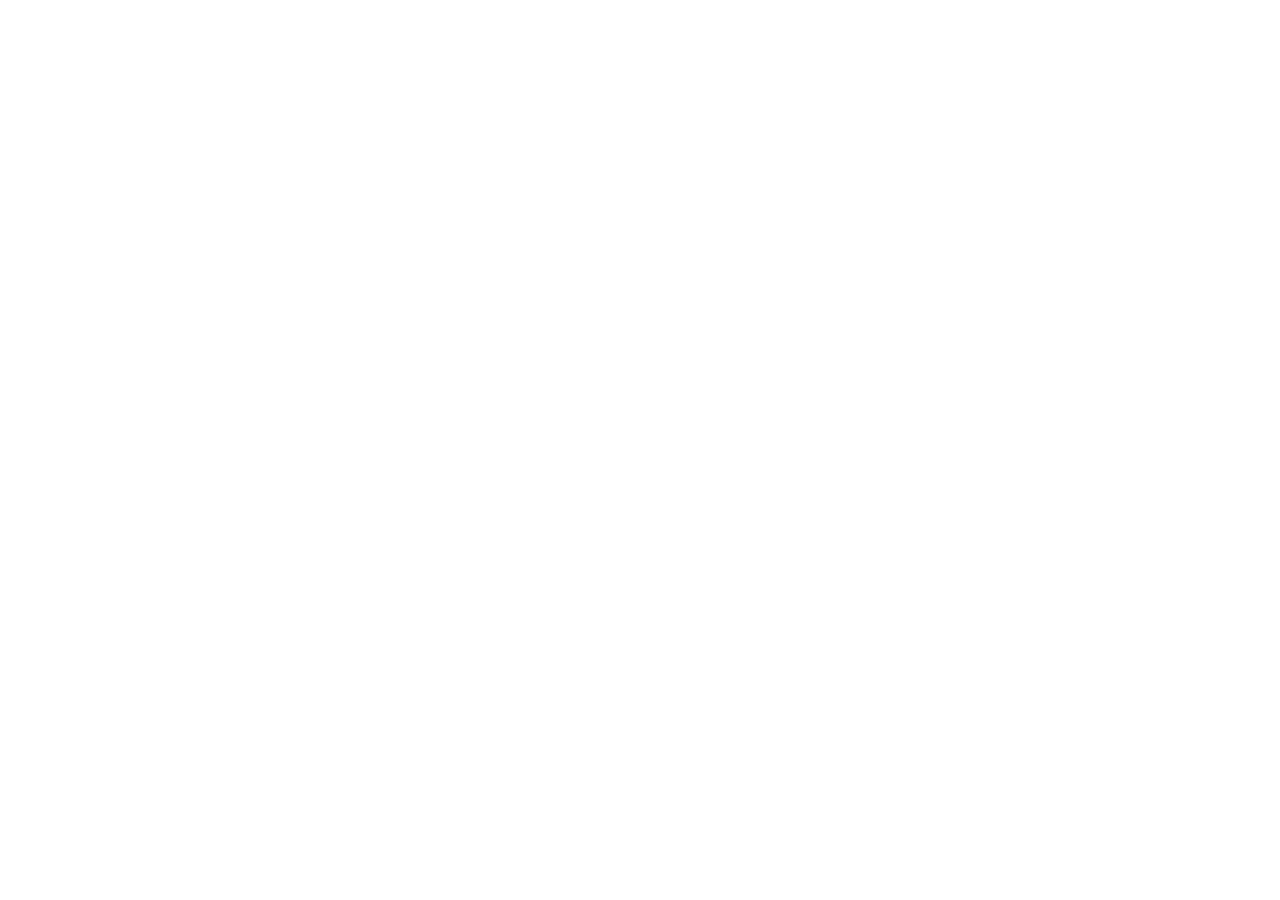
==== commit a35fa9c8: "Update index.html" ====
--- a/index.html
+++ b/index.html
@@ -1,461 +1,17 @@
 <!DOCTYPE html>
-<html lang="en">
+<html lang="pt">
+<head>
+    <meta charset="UTF-8">
+    <meta name="viewport" content="width=device-width, initial-scale=1.0">
+    <title>Falk Company</title>
+</head>
+<body>
+    
+<script>
 
-<head>
-    <meta charset="utf-8">
-    <title>FALK COMPANY</title>
-    <meta content="width=device-width, initial-scale=1.0" name="viewport">
-    <meta content="Desenvolvimento de Websites, Criação de Flyers, Criação de Capas Musicais" name="keywords">
-    <meta content="FALK CORPORATION - Startup focada em soluções digitais: websites modernos, flyers criativos e capas musicais profissionais." name="description">
+window.location="https://falk-company.web.app"
 
-    <link href="falk.png" rel="icon">
+</script>
 
-    <link rel="preconnect" href="https://fonts.googleapis.com">
-    <link rel="preconnect" href="https://fonts.gstatic.com" crossorigin>
-    <link href="https://fonts.googleapis.com/css2?family=Heebo:wght@400;500;600&family=Nunito:wght@600;700;800&family=Pacifico&display=swap" rel="stylesheet">
-
-
-    <link href="https://cdnjs.cloudflare.com/ajax/libs/font-awesome/5.10.0/css/all.min.css" rel="stylesheet">
-    <link href="https://cdn.jsdelivr.net/npm/bootstrap-icons@1.4.1/font/bootstrap-icons.css" rel="stylesheet">
-
-
-    <link href="lib/animate/animate.min.css" rel="stylesheet">
-    <link href="lib/owlcarousel/assets/owl.carousel.min.css" rel="stylesheet">
-    <link href="lib/tempusdominus/css/tempusdominus-bootstrap-4.min.css" rel="stylesheet" />
-
-    <link href="css/bootstrap.min.css" rel="stylesheet">
-
-    <link href="css/style.css" rel="stylesheet">
-  <style>
-    * {
-        box-sizing: border-box; 
-    }
-    
-    html {
-        font-size: 100%; 
-    }
-    
-    :root {
-        --primary: #FEA116; 
-        --light: #F1F8FF;
-        --dark: #0F172A;
-    }
-    
-    .service-card {
-        background: #fff;
-        transition: all 0.4s ease-in-out;
-        display: flex;
-        flex-direction: column;
-        justify-content: space-between;
-        height: 100%; 
-    }
-    .service-card:hover {
-        transform: translateY(-10px) scale(1.02);
-        background: var(--light);
-        box-shadow: 0 10px 20px rgba(0, 0, 0, 0.1) !important;
-    }
-    .service-card i {
-        transition: color 0.4s ease-in-out, transform 0.4s ease-in-out;
-        color: var(--primary);
-    }
-    .service-card:hover i {
-        color: var(--dark); 
-        transform: scale(1.1) rotate(5deg);
-    }
-    .service-card p {
-        min-height: 50px; 
-    }
-    
-    .btn-modern {
-        display: inline-flex;
-        align-items: center;
-        padding: 10px 25px;
-        font-size: 16px;
-        font-weight: 600;
-        color: var(--dark);
-        background-color: transparent;
-        border: 2px solid var(--primary);
-        border-radius: 50px;
-        text-decoration: none;
-        transition: all 0.3s ease;
-    }
-
-    .btn-modern:hover {
-        background-color: var(--primary);
-        color: #fff;
-        box-shadow: 0 4px 8px rgba(254, 161, 22, 0.5);
-    }
-    
-    .btn-modern i {
-        transition: transform 0.3s ease;
-    }
-    
-    .btn-modern:hover i {
-        transform: translateX(5px);
-    }
-
-    .navbar-dark .navbar-nav .nav-link.active {
-        color: var(--primary) !important; 
-    }
-
-    .navbar-dark .navbar-nav .nav-link:hover {
-        color: var(--primary) !important;
-    }
-    
-    .testimonial-item {
-        transition: transform 0.3s ease, box-shadow 0.3s ease;
-        cursor: pointer;
-        border: 1px solid rgba(254, 161, 22, 0.2) !important;
-        padding-bottom: 30px !important;
-    }
-    
-    .testimonial-item:hover {
-        transform: translateY(-5px);
-        box-shadow: 0 6px 15px rgba(254, 161, 22, 0.3) !important;
-    }
-    
-    .testimonial-item i {
-        color: var(--primary);
-    }
-    
-    .testimonial-item a:hover {
-        color: var(--primary) !important;
-    }
-
-    .map-container {
-        position: relative;
-        padding-bottom: 75%;
-        height: 0;
-        overflow: hidden;
-        max-width: 100%;
-    }
-    .map-container iframe {
-        position: absolute;
-        top: 0;
-        left: 0;
-        width: 100%;
-        height: 100%;
-    }
-
-    .sticky-top.navbar-dark {
-        background-color: var(--dark) !important;
-    }
-    
-</style>
-</head>
-
-<body data-bs-spy="scroll" data-bs-target="#navbarCollapse" data-bs-offset="51">
-    <div class="container-xxl bg-white p-0">
-
-        <div id="spinner" class="show bg-white position-fixed translate-middle w-100 vh-100 top-50 start-50 d-flex align-items-center justify-content-center">
-            <div class="spinner-border text-primary" style="width: 3rem; height: 3rem;" role="status">
-                <span class="sr-only">Loading...</span>
-            </div>
-        </div>
-
-        <div class="container-xxl position-relative p-0">
-            <nav class="navbar navbar-expand-lg navbar-dark bg-dark px-4 px-lg-5 py-3 py-lg-0 sticky-top" id="navbarCollapse">
-                <a href="index.html" class="navbar-brand p-0">
-                    <h4 class="text-primary m-0"><i class="fas fa-dove me-3"></i>FALK COMPANY</h4>
-                </a>
-                <button class="navbar-toggler" type="button" data-bs-toggle="collapse" data-bs-target="#navbarCollapse">
-                    <span class="fa fa-bars"></span>
-                </button>
-                <div class="collapse navbar-collapse" id="navbarCollapse">
-                    <div class="navbar-nav ms-auto py-0 pe-4">
-                        <a href="#inicio" class="nav-item nav-link active">Início</a>
-                        <a href="#sobre" class="nav-item nav-link">Sobre</a>
-                        <a href="#servicos" class="nav-item nav-link">Serviços</a>
-                        <a href="#projectos" class="nav-item nav-link">Projectos</a>
-                        <a href="#contacta-nos" class="nav-item nav-link">Contacta-nos</a>
-                    </div>
-                </div>
-            </nav>
-
-            <div class="container-xxl py-5 bg-dark hero-header mb-5" id="inicio">
-                <div class="container my-5 py-5">
-                    <div class="row align-items-center g-5">
-                        <div class="col-lg-6 text-center text-lg-start">
-                            <h1 class="display-3 text-white animated slideInLeft">Bem-vindo à<br>FALK COMPANY</h1>
-                            <p class="text-white animated slideInLeft mb-4 pb-2">Somos uma startup jovem e inovadora dedicada a transformar ideias em experiências digitais marcantes. Criamos sites interativos, modernos e responsivos, além de flyers criativos e profissionais, todos pensados para destacar a sua marca no mundo online.</p>
-                        </div>
-                        <div class="col-lg-6 text-center text-lg-end overflow-hidden">
-                            <img class="img-fluid wow zoomIn" data-wow-delay="0.5s" src="falk.png" alt="">
-                        </div>
-                    </div>
-                </div>
-            </div>
-        </div>
-
-        <div class="container-xxl py-5" id="sobre">
-            <div class="container">
-                <div class="row g-5 align-items-center">
-                    <div class="col-lg-6">
-                        <div class="row g-3">
-                            <div class="col-6 text-start">
-                                <img class="img-fluid rounded w-100 wow zoomIn" data-wow-delay="0.1s" src="1071-canva-tutorial-grafiken-designen-bilder-und-videos-einfach-online-erstellen-main-med.jpg" alt="Design Gráfico">
-                            </div>
-                            <div class="col-6 text-start">
-                                <img class="img-fluid rounded w-75 wow zoomIn" data-wow-delay="0.3s" src="css_318-698167.jpg" style="margin-top: 25%;" alt="Desenvolvimento Web">
-                            </div>
-                            <div class="col-6 text-end">
-                                <img class="img-fluid rounded w-75 wow zoomIn" data-wow-delay="0.5s" src="OIP.webp" alt="Estratégia Digital">
-                            </div>
-                            <div class="col-6 text-end">
-                                <img class="img-fluid rounded w-100 wow zoomIn" data-wow-delay="0.7s" src="R.webp" alt="Tecnologia">
-                            </div>
-                        </div>
-                    </div>
-
-                    <div class="col-lg-6 wow fadeInUp" data-wow-delay="0.1s">
-                        <h5 class="section-title ff-secondary text-start text-primary fw-normal">Sobre nós</h5>
-                        <h1 class="mb-4">FALK COMPANY</h1>
-                        <p class="mb-4">Somos uma startup focada em inovação digital, especializada na criação de websites modernos, interativos e responsivos, desenvolvidos para valorizar a presença online de empresas e empreendedores. Nosso objetivo é transformar ideias em experiências digitais que conectam marcas ao seu público, com design atrativo e funcionalidade impecável.</p>
-                        <p class="mb-4">Além disso, oferecemos serviços de criação de flyers criativos e profissionais, pensados para comunicar de forma clara, impactante e visualmente marcante. Trabalhamos lado a lado com cada cliente para garantir que cada detalhe transmita a essência da sua marca.</p>
-                        <p class="mb-4">Acreditamos que a tecnologia e o design andam juntos na construção de resultados. Por isso, estamos comprometidos em entregar soluções digitais que não só impressionam, mas que também geram valor real para o seu negócio.</p>
-
-                        <div class="row g-4 align-items-center mb-4">
-                            <div class="col-sm-6">
-                                <div class="d-flex align-items-center border-start border-5 border-primary px-3">
-                                    <h1> 2</h1>
-                                    <div class="ps-4">
-                                        <p class="mb-0">Projectos</p>
-                                        <h6 class="text-uppercase mb-0">Completados</h6>
-                                    </div>
-                                </div>
-                            </div>
-                            <div class="col-sm-6 text-sm-start text-center">
-                                <a href="about.html" class="btn-modern">
-                                    Ler mais
-                                    <i class="bi bi-arrow-right ms-2"></i>
-                                </a>
-                            </div>
-                        </div>
-
-                    </div>
-                </div>
-            </div>
-        </div>
-
-        <div class="container-xxl py-5" id="servicos">
-            <div class="container">
-                <div class="text-center wow fadeInUp" data-wow-delay="0.1s">
-                    <h5 class="section-title ff-secondary text-center text-primary fw-normal">Nossos Serviços</h5>
-                    <h1 class="mb-5">Explore os Nossos Serviços</h1>
-                </div>
-                <div class="row g-4 justify-content-center">
-                    
-                    <div class="col-lg-4 col-md-6 wow fadeInUp" data-wow-delay="0.1s">
-                        <div class="service-card text-center p-4 shadow-lg rounded-4">
-                            <div>
-                                <i class="fa fa-3x fa-laptop-code mb-4"></i>
-                                <h5 class="mb-3">Desenvolvimento de Websites</h5>
-                                <p>
-                                    Criamos websites dinâmicos, modernos e totalmente responsivos,
-                                    desenvolvidos para proporcionar a melhor experiência ao usuário
-                                    e destacar a sua marca no mundo digital.
-                                </p>
-                            </div>
-                            <a href="#contacta-nos" class="btn btn-primary mt-3 px-4 py-2 rounded-pill">
-                                <i class="fa fa-paper-plane me-2"></i> Solicitar Orçamento
-                            </a>
-                        </div>
-                    </div>
-                    
-                    <div class="col-lg-4 col-md-6 wow fadeInUp" data-wow-delay="0.3s">
-                        <div class="service-card text-center p-4 shadow-lg rounded-4">
-                            <div>
-                                <i class="fa fa-3x fa-palette mb-4"></i>
-                                <h5 class="mb-3">Criação de Flyers Profissionais</h5>
-                                <p>
-                                    Produzimos flyers criativos e profissionais, pensados para
-                                    destacar a sua marca e transmitir sua mensagem de forma clara,
-                                    atrativa e impactante.
-                                </p>
-                            </div>
-                            <a href="#contacta-nos" class="btn btn-primary mt-3 px-4 py-2 rounded-pill">
-                                <i class="fa fa-paper-plane me-2"></i> Solicitar Orçamento
-                            </a>
-                        </div>
-                    </div>
-                    
-                    <div class="col-lg-4 col-md-6 wow fadeInUp" data-wow-delay="0.5s">
-                        <div class="service-card text-center p-4 shadow-lg rounded-4">
-                            <div>
-                                <i class="fa fa-3x fa-music mb-4"></i>
-                                <h5 class="mb-3">Criação de Capas Musicais</h5>
-                                <p>
-                                    Design de capas de álbuns e singles profissionais que capturam a
-                                    essência da sua música, garantindo um visual forte e memorável
-                                    para a sua presença nas plataformas digitais.
-                                </p>
-                            </div>
-                            <a href="#contacta-nos" class="btn btn-primary mt-3 px-4 py-2 rounded-pill">
-                                <i class="fa fa-paper-plane me-2"></i> Solicitar Orçamento
-                            </a>
-                        </div>
-                    </div>
-                    
-                </div>
-            </div>
-        </div>
-
-        <div class="container-xxl py-5 wow fadeInUp" data-wow-delay="0.1s" id="projectos">
-            <div class="container">
-                <div class="text-center">
-                    <h5 class="section-title ff-secondary text-center text-primary fw-normal">Projectos</h5>
-                    <h2 class="mb-5">Nossos Projectos em Destaque</h2>
-                </div>
-                
-                <div class="row justify-content-center g-4">
-                    <div class="col-md-5 col-lg-4 wow fadeIn" data-wow-delay="0.2s">
-                        <div class="testimonial-item bg-transparent border rounded p-4 h-100 text-center">
-                            <i class="fa fa-coins fa-2x mb-3"></i>    
-                            <p>O ContasCertaVirtual oferece serviços contábeis modernos e eficientes, desenvolvidos para simplificar processos e apoiar empresários em Angola. Essa plataforma alia tecnologia e praticidade para garantir mais organização, transparência e agilidade na gestão financeira dos negócios.</p>
-                            <div class="d-flex align-items-center justify-content-center">
-                                <img class="img-fluid flex-shrink-0 rounded-circle" src="CONTASCERTA.png" style="width: 50px; height: 50px;" alt="Logo ContasCertaVirtual">
-                                <div class="ps-3">
-                                    <h5 class="mb-1">
-                                        <a href="https://contascertavirtual-18d4e.web.app/" target="_blank" style="text-decoration: none; color: inherit;">
-                                             ContasCertaVirtual
-                                        </a>
-                                    </h5>
-                                </div>
-                            </div>
-                        </div>
-                    </div>
-                    
-                    <div class="col-md-5 col-lg-4 wow fadeIn" data-wow-delay="0.4s">
-                        <div class="testimonial-item bg-transparent border rounded p-4 h-100 text-center">
-                            <i class="fa fa-graduation-cap fa-2x mb-3"></i>  
-                            <p>O Portecos é uma solução digital desenvolvida para modernizar e otimizar a gestão académica. Com uma plataforma prática e intuitiva, permite administrar matrículas, turmas, notas e frequência de forma centralizada e eficiente, facilitando o trabalho de instituições de ensino.</p>
-                            <div class="d-flex align-items-center justify-content-center">
-                                <img class="img-fluid flex-shrink-0 rounded-circle" src="PORTECOS.png" style="width: 50px; height: 50px;" alt="Logo Portecos">
-                                <div class="ps-3">
-                                    <h5 class="mb-1">Portecos</h5>
-                                </div>
-                            </div>
-                        </div>
-                    </div>
-                </div>
-            </div>
-        </div>
-        
-       <div class="container-xxl py-5" id="contacta-nos">
-    <div class="container">
-        <div class="text-center wow fadeInUp" data-wow-delay="0.1s">
-            <h5 class="section-title ff-secondary text-center text-primary fw-normal">Contacta-nos</h5>
-            <h2 class="mb-5">Entre em contato e solicite seu orçamento</h2>
-        </div>
-        <div class="row g-4">
-            <div class="col-12">
-                <div class="row gy-4 justify-content-center">
-                    <div class="col-md-4 wow fadeIn" data-wow-delay="0.2s">
-                        <h5 class="section-title ff-secondary fw-normal text-start text-primary">Telemóvel</h5>
-                        <p><i class="fa fa-phone text-primary me-2"></i>+244 941 597 406</p>
-                    </div>
-                    <div class="col-md-4 wow fadeIn" data-wow-delay="0.4s">
-                        <h5 class="section-title ff-secondary fw-normal text-start text-primary">Email</h5>
-                        <p><i class="fa fa-envelope-open text-primary me-2"></i>falkcompany28@gmail.com</p>
-                    </div>
-                    <div class="col-md-4 wow fadeIn" data-wow-delay="0.6s">
-                        <h5 class="section-title ff-secondary fw-normal text-start text-primary">Endereço</h5>
-                        <p><i class="fa fa-map-marker-alt text-primary me-2"></i> Maianga, Luanda, Angola</p>
-                    </div>
-                </div>
-            </div>
-        </div>
-    </div>
-</div>
-        <div class="container-fluid bg-dark text-light footer pt-5 mt-5 wow fadeIn" data-wow-delay="0.1s">
-            <div class="container py-5">
-                <div class="row g-5">
-                    <div class="col-lg-3 col-md-6">
-                        <h4 class="section-title ff-secondary text-start text-primary fw-normal mb-4">Acesso Rápido</h4>
-                        <a class="btn btn-link" href="#sobre">Sobre</a>
-                        <a class="btn btn-link" href="#servicos">Serviços</a>
-                        <a class="btn btn-link" href="#projectos">Projectos</a>
-                        <a class="btn btn-link" href="#contacta-nos">Contacta-nos</a>
-                    </div>
-                    <div class="col-lg-3 col-md-6">
-                        <h4 class="section-title ff-secondary text-start text-primary fw-normal mb-4">Contacta-nos</h4>
-                        <p class="mb-2"><i class="fa fa-map-marker-alt me-3"></i> Maianga, Luanda, Angola</p>
-                        <p class="mb-2"><i class="fa fa-phone-alt me-3"></i>+244 941 597 406</p>
-                        <p class="mb-2"><i class="fa fa-envelope me-3"></i>falkcompany28@gmail.com</p>
-                        <div class="d-flex pt-2">
-                            <a class="btn btn-outline-light btn-social" href="https://www.instagram.com/falk_corporation/" target="_blank"><i class="fab fa-instagram"></i></a>
-                            <a class="btn btn-outline-light btn-social" href="https://www.facebook.com/profile.php?id=61581257332023" target="_blank"><i class="fab fa-facebook-f"></i></a>
-                        </div>
-                    </div>
-                    <div class="col-lg-3 col-md-6">
-                        <i>Estamos prontos para ouvir suas ideias e transformá-las em soluções digitais.</i>
-                    </div>
-                </div>
-            </div>
-            <div class="container">
-                <div class="copyright">
-                    <div class="row">
-                        <div class="col-md-6 text-center text-md-start mb-3 mb-md-0">
-                            &copy; <a class="border-bottom" href="#">FALK COMPANY</a>. Todos os direitos reservados.
-                        </div>
-                        <div class="col-md-6 text-center text-md-end">
-                            Desenvolvido com <i class="bi bi-heart-fill text-primary"></i> por Falk Company
-                        </div>
-                    </div>
-                </div>
-            </div>
-        </div>
-
-        <a href="#" class="btn btn-lg btn-primary btn-lg-square back-to-top"><i class="bi bi-arrow-up"></i></a>
-    </div>
-
-    <script src="https://code.jquery.com/jquery-3.4.1.min.js"></script>
-    <script src="https://cdn.jsdelivr.net/npm/bootstrap@5.0.0/dist/js/bootstrap.bundle.min.js"></script>
-    <script src="lib/wow/wow.min.js"></script>
-    <script src="lib/easing/easing.min.js"></script>
-    <script src="lib/waypoints/waypoints.min.js"></script>
-    <script src="lib/counterup/counterup.min.js"></script>
-    <script src="lib/owlcarousel/owl.carousel.min.js"></script>
-    <script src="lib/tempusdominus/js/moment.min.js"></script>
-    <script src="lib/tempusdominus/js/moment-timezone.min.js"></script>
-    <script src="lib/tempusdominus/js/tempusdominus-bootstrap-4.min.js"></script>
-
-    <script src="js/main.js"></script>
-    
-    <script>
-        (function ($) {
-            "use-strict";
-
-            new WOW().init();
-
-            $(window).scroll(function () {
-                if ($(this).scrollTop() > 300) {
-                    $('.back-to-top').fadeIn('slow');
-                } else {
-                    $('.back-to-top').fadeOut('slow');
-                }
-            });
-            $('.back-to-top').click(function () {
-                $('html, body').animate({scrollTop: 0}, 1500, 'easeInOutExpo');
-                return false;
-            });
-            
-            $('[data-toggle="counter-up"]').counterUp({
-                delay: 10,
-                time: 1000
-            });
-            
-            var nav = $('.navbar');
-            $(window).scroll(function () {
-                if ($(this).scrollTop() > 45) {
-                    nav.addClass('sticky-top shadow-sm').removeClass('py-3');
-                } else {
-                    nav.removeClass('sticky-top shadow-sm').addClass('py-3');
-                }
-            });
-            
-        })(jQuery);
-    </script>
 </body>
-
 </html>
